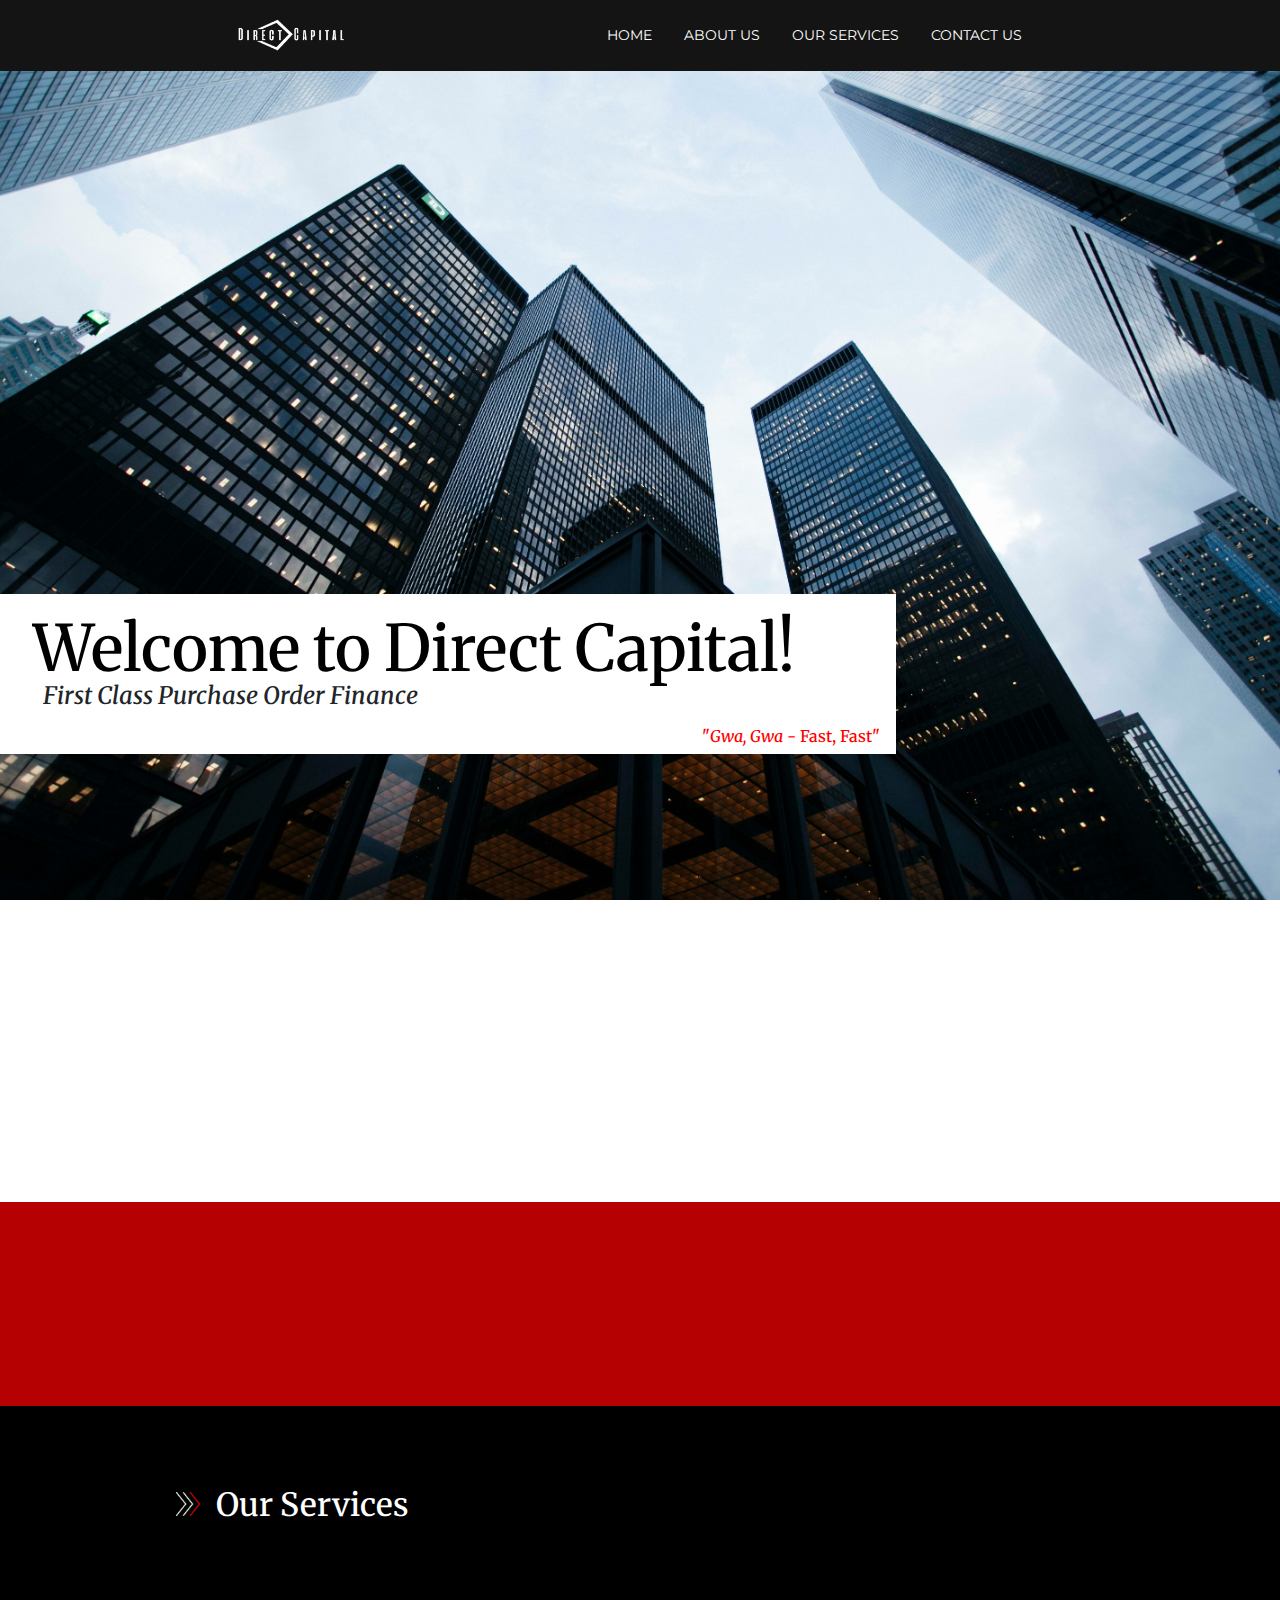
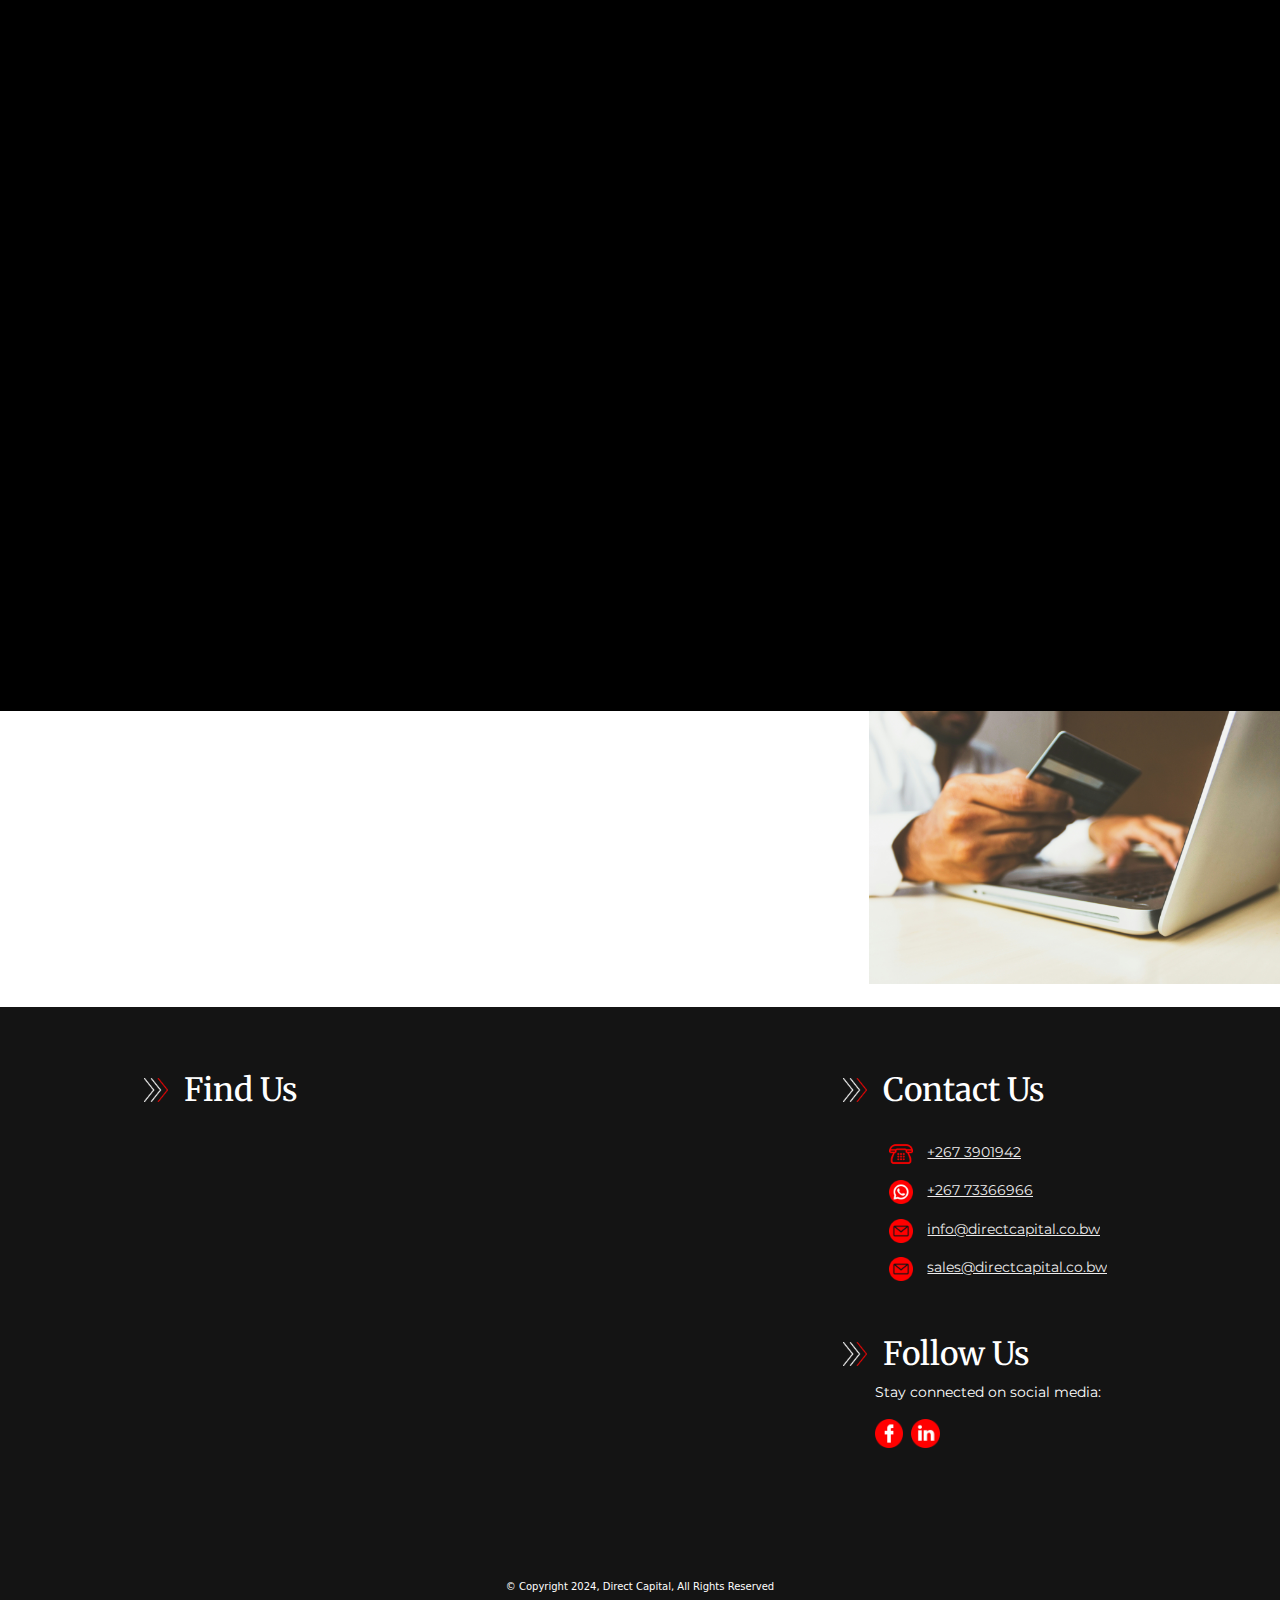
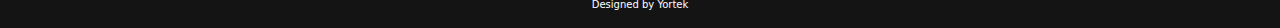
==== index.html @ eff2c91a "Update index.html" ====
<!DOCTYPE html>
<html lang="en">

<head>
    <meta charset="UTF-8">
    <meta name="viewport" content="width=device-width, initial-scale=1.0">
    <link rel="icon" href="Images/cropped_image.png" />
    <title>Direct Capital</title>
    <link rel="stylesheet" href="directcss.css">
    <link rel="stylesheet" href="bootstrap.min.css">

    <link rel="preconnect" href="https://fonts.googleapis.com">
    <link rel="preconnect" href="https://fonts.gstatic.com" crossorigin>
    <link
        href="https://fonts.googleapis.com/css2?family=Merriweather&family=Montserrat:ital,wght@0,100..900;1,100..900&display=swap"
        rel="stylesheet">
</head>

<body>
    <div class="header">

        <header class=" fixed-top">

            <nav class="d-flex navbar navbar-expand-md justify-content-evenly">
                <div>
                    <a href="index.html"><img class="icon" src="Images/lg-2.png" alt=""></a>
                </div>
                <div class="d-flex p-2 navbar nav navbar-expand-md justify-content-center">
                    <div>
                        <li><a href="index.html">Home</a></li>
                    </div>
                    <div class="line-left">
                        <li><a href="about.html">About Us</a></li>
                    </div>
                    <div class="line-left">
                        <li><a href="services.html">Our Services</a></li>
                    </div>
                    <div class="line-left">
                        <li><a href="contact.html">Contact Us</a></li>
                    </div>
                </div>
            </nav>
        </header>
    </div>
    <div class="header-1">
        <div class="bgwhite">
            <h1>Welcome to Direct Capital!</h1>
            <h4><i>First Class Purchase Order Finance</i></h4>
            <h6 class="margin-left"> "<i>Gwa, Gwa</i> - Fast, Fast"</h6>
        </div>
    </div>
    <!-- About-->
    <div class="about header-2">
        <div class="row gap-4 reveal-fade-up">
            <div class="col-lg">
                <img src="Images/about-img.jpg" alt="">
            </div>
            <div class="col-lg center-content">
                <div class="d-flex">
                    <img class="image-smaller" src="Images/fast-forward.png" alt="right-arrow">
                    <h2>About Direct Capital</h2>
                </div>
                <p class="margin-left">Welcome to Direct Capital, Botswana's trusted financial partner since 2019.
                    Regulated by NBFIRA, we specialize in tailored financial solutions for businesses across sectors.
                    Let's propel your success together. <br> Join us today.</p>
                <button class=" margin-left button-red-1" onclick="RedirectToAbout()">Read More</button>
            </div>
        </div>
    </div>
    <!-- Engagement -->
     <div class="bg-red engagement center-content row">
         <div class="col-md-8 reveal-fade-left">
             <h2>Do You Need Working Capital, Fast?</h2>
             <p>We offer tailored corporate financing solutions to address your specific cash flow needs, ensuring smooth operations and enabling growth opportunities for your business.</p>
         </div>
         <div class="col-md-4 center-content reveal-fade-left">
            <button class="button-white" onclick="RedirectToContact()">Contact Us Now</button>
        </div>
         

     </div>
    <!-- Services-->
    <div class="services header-3">
        <div class="row gap-4">
            <div class="col-lg center-content">
                <div class="d-flex">
                    <img class="image-smaller" src="Images/fast-forward-red.png" alt="right-arrow">
                    <h2>Our Services</h2>
                </div>
                <div class="col-12 pt-3 pb-3 ">
                    <div class="row gap-4 p-3 of-hidden">
                        <div class="col-lg block-3 bg-red reveal-fade-up" onclick="RedirectToServices('LPO')">
                            <img class="image-small" src="Images/purchase.png" alt="contract with money">
                            <h4>Local Purchase Orders</h4>
                            <br>
                            <p>Trust in our expertise and reliability to provide you with the necessary documentation
                                for smooth transactions with local suppliers.</p>

                        </div>
                        <div class="col-lg block-3 reveal-fade-up-2" onclick="RedirectToServices('GPO')">
                            <img class="image-small" src="Images/government.png" alt="contract with money">
                            <h4>Government Purchase Orders</h4>
                            <br>
                            <p>You can trust our experienced team to handle the complexities of government purchasing
                                processes, ensuring seamless transactions and full regulatory compliance.</p>
                        </div>
                        <div class="col-lg block-3 reveal-fade-up-3" onclick="RedirectToServices('CF')">
                            <img class="image-small" src="Images/contract.png" alt="hand-shake-illustration">
                            <h4>Contract Financing</h4>
                            <br>
                            <p>Whether you're dealing with short-term projects or long-term agreements, our flexible
                                financing options provide you with the necessary liquidity to meet your financial
                                commitments promptly.</p>
                        </div>
                    </div>
                    <div class="row gap-4 p-2 of-hidden">
                        <div class="col-lg block-3 reveal-fade-up-2" onclick="RedirectToServices('ID')">
                            <img class="image-small" src="Images/invoice.png" alt="bill with a percentage sign on it">
                            <h4>Invoice Discounting</h4>
                            <br>
                            <p>Our transparent and competitive discount rates ensure that you receive the maximum value
                                for your invoices, empowering you to meet immediate financial needs and pursue growth
                                opportunities with confidence. </p>
                        </div>
                        <div class="col-lg block-3 reveal-fade-up-3" onclick="RedirectToServices('PBF')">
                            <img class="image-small" src="Images/property.png" alt="property and-illustration">
                            <h4>Property Bridging Finance</h4>
                            <br>
                            <p>Whether you're buying, selling, or refinancing property, our flexible bridging finance
                                options provide you with the necessary funds to bridge the gap between transactions.</p>
                        </div>
                    </div>
                </div>
            </div>
        </div>
    </div>
    <div class="row know">
        <div class="col-lg-8 center-content ">
            <div class="padd reveal-fade-left">
                <div class="d-flex ">
                    <img class="image-smaller" src="Images/fast-forward.png" alt="right-arrow">
                    <h2> Know your Needs</h2>
                </div>
                <p class="margin-left"> Whether you're a startup or an
                    established enterprise, you can discover how our financing solutions
                    can support your success.</p>
                <p class="margin-left"> Download the document linked
                    below to understand the eligibility criteria for our services.</p>

                    <a href="Direct-Capital-Requirements.jpg" target="_blank" download="Direct-Capital-Requirements.jpg">
                        <button class="margin-left button-red-1">Download</button>
                    </a>
            </div>
        </div>
        <div class="col-lg-4 know">
            <img src="Images/needs.jpg" alt="">
        </div>
    </div>
    </div>
    <div class="footer">
        <footer class="padd-1">
            <div id="contact" class="">
                <div class=" row">
                    <div class="col-md-8">
                        <div class="d-flex">
                            <img class="image-smaller" src="Images/fast-forward-red.png" alt="right-arrow">
                            <h2>Find Us</h2>
                        </div>
                        <iframe
                            src="https://www.google.com/maps/embed?pb=!1m18!1m12!1m3!1d1813.0595860514206!2d25.91819724564715!3d-24.654028583273288!2m3!1f0!2f0!3f0!3m2!1i1024!2i768!4f13.1!3m3!1m2!1s0x1ebb5ba11d16451b%3A0xad20371532a7c74d!2sPlot%20205%20Independence%20Ave%2C%20Gaborone!5e0!3m2!1sen!2sbw!4v1714737823194!5m2!1sen!2sbw"
                            width="750" height="350" style="border:0; padding-top:1.5rem;" allowfullscreen=""
                            loading="lazy" referrerpolicy="no-referrer-when-downgrade"></iframe>
                            <br>
                            <br>
                    </div>

                    <div class="col-md-4">
                        <div class="d-flex">
                            <img class="image-smaller" src="Images/fast-forward-red.png" alt="right-arrow">
                            <h2>Contact Us</h2>
                        </div>
                        <ul class="margin-left">
                            <li class="d-flex"><img class="image-smaller" src="Images/tele.png" alt="telephone icon"> <a
                                    href="tel:+2673901942"> +267 3901942</a></li>
                            <li class="d-flex"><img class="image-smaller" src="Images/app.png" alt="whatsapp icon"><a
                                    href="tel:+26773366966"> +267 73366966</a></li>
                            <li class="d-flex"><img class="image-smaller" src="Images/email.png" alt="email icon"><a
                                    href="mailto:info@directcapital.co.bw "> info@directcapital.co.bw </a></li>
                            <li class="d-flex"><img class="image-smaller" src="Images/email.png" alt="email icon"><a
                                    href="mailto:sales@directcapital.co.bw">sales@directcapital.co.bw</a></li>
                        </ul>
                        <br>
                        <div class="d-flex">
                            <img class="image-smaller" src="Images/fast-forward-red.png" alt="right-arrow">
                            <h2>Follow Us</h2>
                        </div>
                        <div class="margin-left">
                            <p> Stay connected on social media:</p>
                            <div class="d-flex">
                                <a href="https://web.facebook.com/profile.php?id=100063589358012" target="_blank"><img
                                        class="image-smaller-x" src="Images/facebook.png" alt="facebook logo"></a>
                                <a href="https://www.linkedin.com/company/directcapital/" target="_blank"><img
                                        class="image-smaller-x" src="Images/linkedin.png" alt="linked in logo"></a>
                            </div>
                        </div>
                    </div>
                </div>
            </div>
        </footer>
    </div>
    <footer class="footer-1"> &copy; Copyright 2024, Direct Capital, All Rights Reserved <div> Designed by <a
                class="yortek" href="www.yortek.co.bw" target="_blank">Yortek</a></div>
    </footer>
    <!-- Scroll Up Button -->
    <button id="scroll-to-top-btn">
        <img width="20" height="20" class="lazyloading-hidden lazyloaded" data-src="Images/right-arrow.png"
            alt="Back to top" src="Images/right-arrow.png">
    </button>
</body>
<script src="https://cdn.jsdelivr.net/npm/bootstrap@5.2.3/dist/js/bootstrap.min.js"></script>
<script src="JS/jquery-3.6.4.min.js"></script>
<script src="JS/Bootstrap.min.js"></script>
<script src="JS/directjs.js"></script>
<script src="JS/Animations.js"></script>

</html>
---- directcss.css ----
/*
  1. Use a more-intuitive box-sizing model.
*/
*,
*::before,
*::after {
    box-sizing: border-box;
}

/*
    2. Remove default margin
  */
* {
    margin: 0;
}

/*
    Typographic tweaks!
    3. Add accessible line-height
    4. Improve text rendering
  */
body {
    line-height: 1.5;
    -webkit-font-smoothing: antialiased;
}

/*
    5. Improve media defaults
  */
img,
picture,
video,
canvas,
svg {
    display: block;
    max-width: 100%;
}

/*
    6. Remove built-in form typography styles
  */
input,
button,
textarea,
select {
    font: inherit;
}

/*
    7. Avoid text overflows
  */
p,
h1,
h2,
h3,
h4,
h5,
h6 {
    overflow-wrap: break-word;
    overflow: hidden;
}

/*
    8. Create a root stacking context
  */
#root,
#__next {
    isolation: isolate;
}

:root {
    --black: #000;
    --black1: #141414;
    --red: red;
    --red1: rgb(219, 4, 4);
    --red2: rgb(181, 1, 1);
    --orange: orange;
    --white: white;
    --gray: rgb(238, 236, 236);

}


h1,
h2,
h3,
h4,
h5,
h6 {
    font-family: "Merriweather", serif;
    font-weight: 400;
    font-style: normal;
}

p,
li {
    font-family: "Montserrat", sans-serif;
    font-optical-sizing: auto;
    font-weight: 400;
    font-style: normal;
    font-size: .9em !important;
}

#snackbar {
    visibility: hidden;
    /* Hidden by default. Visible on click */
    min-width: 250px;
    /* Set a default minimum width */
    margin-left: -125px;
    /* Divide value of min-width by 2 */
    background-color: green;
    /* Black background color */
    color: #fff;
    /* White text color */
    text-align: center;
    /* Centered text */
    border-radius: 2px;
    /* Rounded borders */
    padding: 16px;
    /* Padding */
    position: fixed;
    /* Sit on top of the screen */
    z-index: 1;
    /* Add a z-index if needed */
    right: 1%;
    /* Center the snackbar */
    top: 3.8rem;
    /* 30px from the bottom */
}

/* Show the snackbar when clicking on a button (class added with JavaScript) */
#snackbar.show {
    visibility: visible;
    /* Show the snackbar */
    /* Add animation: Take 0.5 seconds to fade in and out the snackbar.
                However, delay the fade out process for 2.5 seconds */
    -webkit-animation: fadein 0.5s, fadeout 0.5s 4.5s;
    animation: fadein 0.5s, fadeout 0.5s 4.5s;
}

#Negative-snackbar {
    visibility: hidden;
    /* Hidden by default. Visible on click */
    min-width: 250px;
    /* Set a default minimum width */
    margin-left: -125px;
    /* Divide value of min-width by 2 */
    background-color: green;
    /* Black background color */
    color: #fff;
    /* White text color */
    text-align: center;
    /* Centered text */
    border-radius: 2px;
    /* Rounded borders */
    padding: 16px;
    /* Padding */
    position: fixed;
    /* Sit on top of the screen */
    z-index: 1;
    /* Add a z-index if needed */
    right: 1%;
    /* Center the snackbar */
    top: 3.8rem;
    /* 30px from the bottom */
}

/* Show the snackbar when clicking on a button (class added with JavaScript) */
#Negative-snackbar.show {
    visibility: visible;
    /* Show the snackbar */
    /* Add animation: Take 0.5 seconds to fade in and out the snackbar.
                However, delay the fade out process for 2.5 seconds */
    -webkit-animation: fadein 0.5s, fadeout 0.5s 4.5s;
    animation: fadein 0.5s, fadeout 0.5s 4.5s;
}

/* Animations to fade the snackbar in and out */
@-webkit-keyframes fadein {
    from {
        top: 0;
        opacity: 0;
    }

    to {
        top: 30px;
        opacity: 1;
    }
}

@keyframes fadein {
    from {
        top: 0;
        opacity: 0;
    }

    to {
        top: 1%;
        opacity: 1;
    }
}

@-webkit-keyframes fadeout {
    from {
        top: 1%;
        opacity: 1;
    }

    to {
        top: 0;
        opacity: 0;
    }
}

@keyframes fadeout {
    from {
        top: 1%;
        opacity: 1;
    }

    to {
        top: 0;
        opacity: 0;
    }
}


#scroll-to-top-btn {
    display: none;
    /* Hide button by default */
    position: fixed;
    bottom: 20px;
    right: 20px;
    z-index: 99;
    border: none;
    outline: none;
    background-color: var(--red1);
    color: white;
    cursor: pointer;
    padding: 0.5rem;
    border-radius: 0.5rem;
}

#scroll-to-top-btn:hover {
    background-color: var(--red2);
}

/*Animations*/
@media (min-width:1000px) {

    .reveal-fade-up-3,
    .reveal-fade-up-2 {
        transition: 1.2s all ease;
    }
}

.reveal-fade-up {
    position: relative;
    transform: translateY(150px);
    opacity: 0;
    transition: 1.5s all ease;


}

.reveal-fade-up.active {
    transform: translateY(0);
    opacity: 1;
    overflow-y: hidden;
}

.reveal-fade-up-2 {
    position: relative;
    transform: translateY(150px);
    opacity: 0;
    transition: 2s all ease;

}

.reveal-fade-up-2.active {
    transform: translateY(0);
    opacity: 1;
}

.reveal-fade-up-3 {
    position: relative;
    transform: translateY(150px);
    opacity: 0;
    transition: 2.5s all ease;
}

.reveal-fade-up-3.active {
    transform: translateY(0);
    opacity: 1;
}

.reveal-fade-left {
    /* position: relative;
    transform: translateX(150px);
    opacity: 0;
    transition: 1.5s all ease; */
    position: relative;
    transform: translateX(-150px);
    opacity: 0;
    transition: 1.5s all ease;

}

.reveal-fade-left.active {
    /* transform: translateX(0);
    opacity: 1; */
    transform: translateX(0);
    opacity: 1;
}

.reveal-fade-right {
    position: relative;
    transform: translateX(-150px);
    opacity: 0;
    transition: 1.5s all ease;

}

.reveal-fade-right.active {
    transform: translateX(0);
    opacity: 1;
}

* {
    overflow-x: hidden;
    scroll-behavior: smooth;
}

.title {
    background-image: url(Images/title.png);
    background-position: right;
    background-repeat: no-repeat;
    background-size: cover;
    margin-top: 2rem;
    height: 8rem;
}

.title h2 {
    margin-top: 4.5rem;
    margin-left: 5rem;
    color: var(--white);
    font-size: 2.5rem;
}

/* Navbar */
.icon {
    height: 2em;
}

nav {
    position: fixed;
    background-color: var(--black1);
    color: var(--gray);
}

.header li {
    border-top: 1px solid transparent;
    padding: 0.5rem 1rem 0.5rem 1rem;
    text-transform: uppercase;

}

header li a {
    color: var(--white);
    text-decoration: none;
}

header li a:visited {
    color: var(--white);
}

.header li a:hover {
    cursor: pointer;
    color: var(--red);
}
.bgwhite{
    background-color: var(--white);
}

.header-1 {
    width: auto;
    height: 100vh;
    background-image: url(Images/back-1.jpg);
    background-position: center;
    background-repeat: no-repeat;
    background-size: cover;
    display: grid;
    align-items: center;
}

.header-1 div {
    width: 70%;
    margin-left: 0rem;
    margin-top: 28rem;
    padding: 1em 0em 0em 0em
}

.header-1 div h1 {
    font-size: 4em;
    color: var(--black);
    margin-left: 0.5em;;

}

.header-1 div h4 {
    color: inherit;
    margin-left: 1.8em;
    margin-top: -.5em
}

.header-1 div h6 {
    color: var(--red);
    margin-top: .5em;
    float:right;
    margin-right: 1em;
}

.button-red {
    color: var(--white);
    background-color: var(--red);
    border: 1px solid var(--red1);
    width: 11rem;
    padding:0.5em;
    border-radius: .3rem;
    margin: 1rem;
}

.button-white {
    color: var(--black);
    background-color: var(--white);
    border: 1px solid var(--red1);
    width: 10rem;
    padding:0.5em;
    border-radius: .3rem;
    margin: auto;
}

.button-white:hover {
    color: var(--red);
    background-color: var(--white);
    border: 1px solid var(--red1);
    width: 10rem;
    border-radius: .3rem;
    margin: auto;
}

.button-white-1 {
    color: var(--white);
    background-color: var(--red);
    border: 1px solid var(--red1);
    width: 10rem;
    padding:0.5em;
    border-radius: .3rem;
    margin: auto;
}

.button-white-1:hover {
    color: var(--black);
    background-color: var(--red);
    border: 1px solid var(--red1);
    width: 10rem;
    border-radius: .3rem;
    margin: auto;
}

.button-red:hover {
    color: #fff;
    background-color: var(--red2);
    border-color: var(--red1);
    cursor: pointer;
}

.header-2 {
    padding: 3rem 8rem;
    text-align: center;
    background-color: var(--white);
    overflow-y: hidden !important;
}
.engagement{
    padding: 3rem 8rem;
}
.space {
    padding-bottom: 1rem;
}

.block-2 {
    /* border: 0.5px solid var(--black); */
    box-shadow: 2px 2px 5px var(--red);
    border-radius: 50%;
    padding: 2rem 1.5rem;
    background-color: var(--white);
}

.block-2 p {
    width: 90%;
    margin: auto;
    font-size: 1rem;
}

.block-2 h4 {
    font-size: 1.2rem;
}

.image-small {
    height: 4rem;
    width: auto;
    margin: auto auto 1rem;
}

.padd {
    padding: 3rem 8rem;
}

.padd-1 {
    padding: 2rem 4rem;
}

.padd-2 {
    padding: 1.5rem 4rem;

}

/* .line-left {
    border-left: 1px solid var(--gray);

} */

.no-line {
    border: none;
}

/* About Us Section*/
.about {
    display: grid;
    text-align: left;
}

.image-smaller {
    height: 1.5rem;
    margin: auto 1em 1em 1em;
}

.image-smallest {
    height: 1rem;
    margin: auto;
}

.image-smaller-x {
    height: 1.8rem;
    margin: auto;
    margin-right: 0.5rem
}


.margin-left {
    margin-left: 3rem;
}

.center-content {
    display: grid;
    align-content: center;
}

.button-red-1 {
    color: #fff;
    background-color: var(--red);
    border: 1px solid var(--red1);
    width: 8rem;
    border-radius: .3rem;
    margin-top: 0.5rem;
}

.button-red-1:hover {
    color: #fff;
    background-color: var(--red2);
    border-color: var(--red1);
    cursor: pointer;
}

/*Services*/
.red {
    background-color: var(--red2) !important;
    color: var(--white) !important;
}

.black {
    background-color: var(--black1) !important;
    color: var(--white) !important;
}

.services {
    padding: 2rem 10rem;
    display: grid;
    text-align: left;
}

.header-3 {
    padding: 5rem 10rem;
    text-align: center;
    background-color: var(--black);
    color: var(--white);
}

.block-3 {
    border-radius: 0.2rem;
    padding: 2rem 1.5rem;
    color: var(--black);
    background-color: var(--white);
    border: 1px solid transparent;

}

.block-3:hover h4 {
    color: var(--red);

}

.block-3:hover {
    cursor: pointer;
}

.of-hidden {
    overflow-y: hidden !important;
}

.bg-red {
    background-color: var(--red2);
    color: var(--white);
    border: 1px solid transparent;
}

.bg-red:hover h4 {
    color: var(--black);
}

.bg-white {
    background-color: var(--white);
    color: var(--black);
    border: 1px solid transparent;
}
.block-3 p {
    width: 90%;
    margin: auto;
    font-size: 1rem;
}

.block-3 h4 {
    font-size: 1.2rem;
}

.footer {
    background-color: var(--black1);
    color: var(--white);
    padding: 2rem 4rem 2rem;

}

.footer-1 {
    background-color: var(--black1);
    color: var(--white);
    padding: 1rem;
    text-align: center;
    font-size: x-small;

}

/* .footer h2 {
    padding-bottom: 0.2rem;
} */

.footer ul {
    padding: 0;
    padding-top: 1.5rem;
}

.footer a {
    color: var(--gray);
}

.footer a:hover {
    color: var(--white);
}

.footer a:visited {
    color: var(--white);
}

.footer-1 div {
    margin-top: 0.2rem;
}

.yortek {
    color: var(--white);
    text-decoration: none;
}

.yortek:hover {
    color: var(--red1);
    cursor: pointer;
}

/* About Page */

/* About Us Section*/
.abt {
    display: grid;
    text-align: left;
}

.abt-header-2 {
    padding: 3rem 8rem 3rem;
}

.padd-top {
    padding-top: 7rem;
}

.unique-box {
    background-color: var(--red2);
    gap: 2rem;
    padding: 3rem 15rem 4rem;
}

.unique {
    background-color: var(--red2);
    gap: 2rem;
    padding: 3rem 15rem 4rem;
}

.unique h2 {
    color: var(--white)
}

.unq-box {
    border: 1px solid transparent;
    background-color: var(--white);
    border-radius: .2rem;
    max-width: 60% !important;
    text-align: center;
    padding: 2rem;
    display: grid;
    align-items: center;
}

/* .unq-box:hover {
    background-color: var(--black);
    color: var(--white);
} */

.unq-box h4,
.unq-box-1 h4 {
    font-size: 1rem !important;
    margin: 0rem;
}

.unq-box-1 {
    border: 2px solid var(--black);
    background-color: var(--black);
    color: var(--white);
    border-radius: .2rem;
    max-width: 60% !important;
    text-align: center;
    padding: 2rem 3rem;
    display: grid;
    align-items: center;
}

/* .unq-box-1:hover {
    background-color: var(--white);
    color: var(--black1);
} */

.header-1-1 {
    width: auto;
    height: auto;
    background-image: url(Images/back-1.jpg);
    background-position: center;
    background-repeat: no-repeat;
    background-size: cover;
    display: grid;
    align-items: center;
    padding: 4rem;
}

.header-31 {
    padding: 5rem 7rem;
    background-color: var(--black);
    color: var(--white);
}
.header-31-2 {
    padding: 4rem 5rem;
    background-color: var(--black);
    color: var(--white);
}

.width-80 {
    width: 90%;
    margin: auto;
    align-items: center;
}

.values li {
    line-height: 2em;
}

/*Contact Page*/
.contact-header {
    padding-top: 5.5rem;
    background-image: url(Images/background-1.jpg);
    background-size: cover;
    background-position: bottom;
    background-repeat: no-repeat;
    height: 12rem
}

.contact-header h3 {
    margin-left: 2rem;
    font-size: 3rem;
    color: var(--white)
}

/* Contact Us Page*/

.form1 {
    /* background-color: var(--gray); */
    height: auto;
    padding: 4rem 8rem 2rem 8rem;
}

.form-group {
    display: inline-block;
    width: 100%;
    margin-top: .5rem;
}

.form {
    padding: 2rem 7rem;
    width: 100%;
}

input[type="date"],
input[type="time"],
input[type="text"],
input[type="email"],
input[type="number"],
textarea {
    width: 100%;
    padding: 1rem 0.5rem;
    border: #ccc;
    border-bottom: 1px solid var(--black);
    outline: var(--white) !important;
    box-sizing: border-box;
    margin-bottom: 0.2rem;
}

.form button {
    margin: auto;
    width: 8rem;
    margin-top: 2rem;
    padding: 0.2rem;
}


@media screen and (max-width: 500px) {
    /*Landing Page 500px*/
    .header-1 div h1 {
        font-size: 2em;
    }

    .header-1 div h4 {
        font-size: 1em;
    }

    .header-1 div {
        margin-left: 1rem;
    }

    .header-2 {
        padding: 2em;
    }

    .margin-left {
        margin-left: 0rem;
        ;
    }

    .image-smaller {
        margin-left: 0rem;
    }

    .h2,
    h2 {
        font-size: calc(1.325rem + -0.1vw) !important;
    }

    .button-red-1 {
        margin: auto auto;
    }

    .header-3 {
        padding: 3em 2em;
    }

    .d-flex {
        justify-content: center;
    }

    .padd {
        padding: 2em;
    }

    .padd button {
        margin: auto auto;
    }

    .footer {
        padding: 2em;

    }

    .footer .padd-1 {
        padding: 0em;
        ;
    }

    .margin-left p {
        text-align: center;
    }

    .footer iframe{
        width:272px;
    }


    /*About Page 500px*/
.abt-header-2{
    padding:2em;
}
.abt-header-2 p{
    text-align: justify;
}
.reverse{
    flex-wrap: wrap-reverse;
}
.unique{
    padding: 2em;;
}
.unq-box-1, .unq-box{
    margin: auto;
    min-width:80% !important;
}
.header-31, .header-31-2{
    padding: 2em;;
}
.header-31 div p{
    text-align: center;
}
.header-1-1{
    padding: 1em;;
}
.header-31-2 div p{
    text-align: justify;
}
img{
    margin-bottom: 1em;;
}
#scroll-to-top-btn img{
    margin-bottom: 0.2em;;
}
.col-lg br{
    display: none
}


/* Contact 500px*/
.padd-2{
    padding:.75rem 2rem
}
.padd-2 .margin-left{
    margin-left: 1.5em;
}

.form{
    padding:1em 1.5em 2em 2.8em
}
.know img{
    margin-bottom: 0em;
}
}
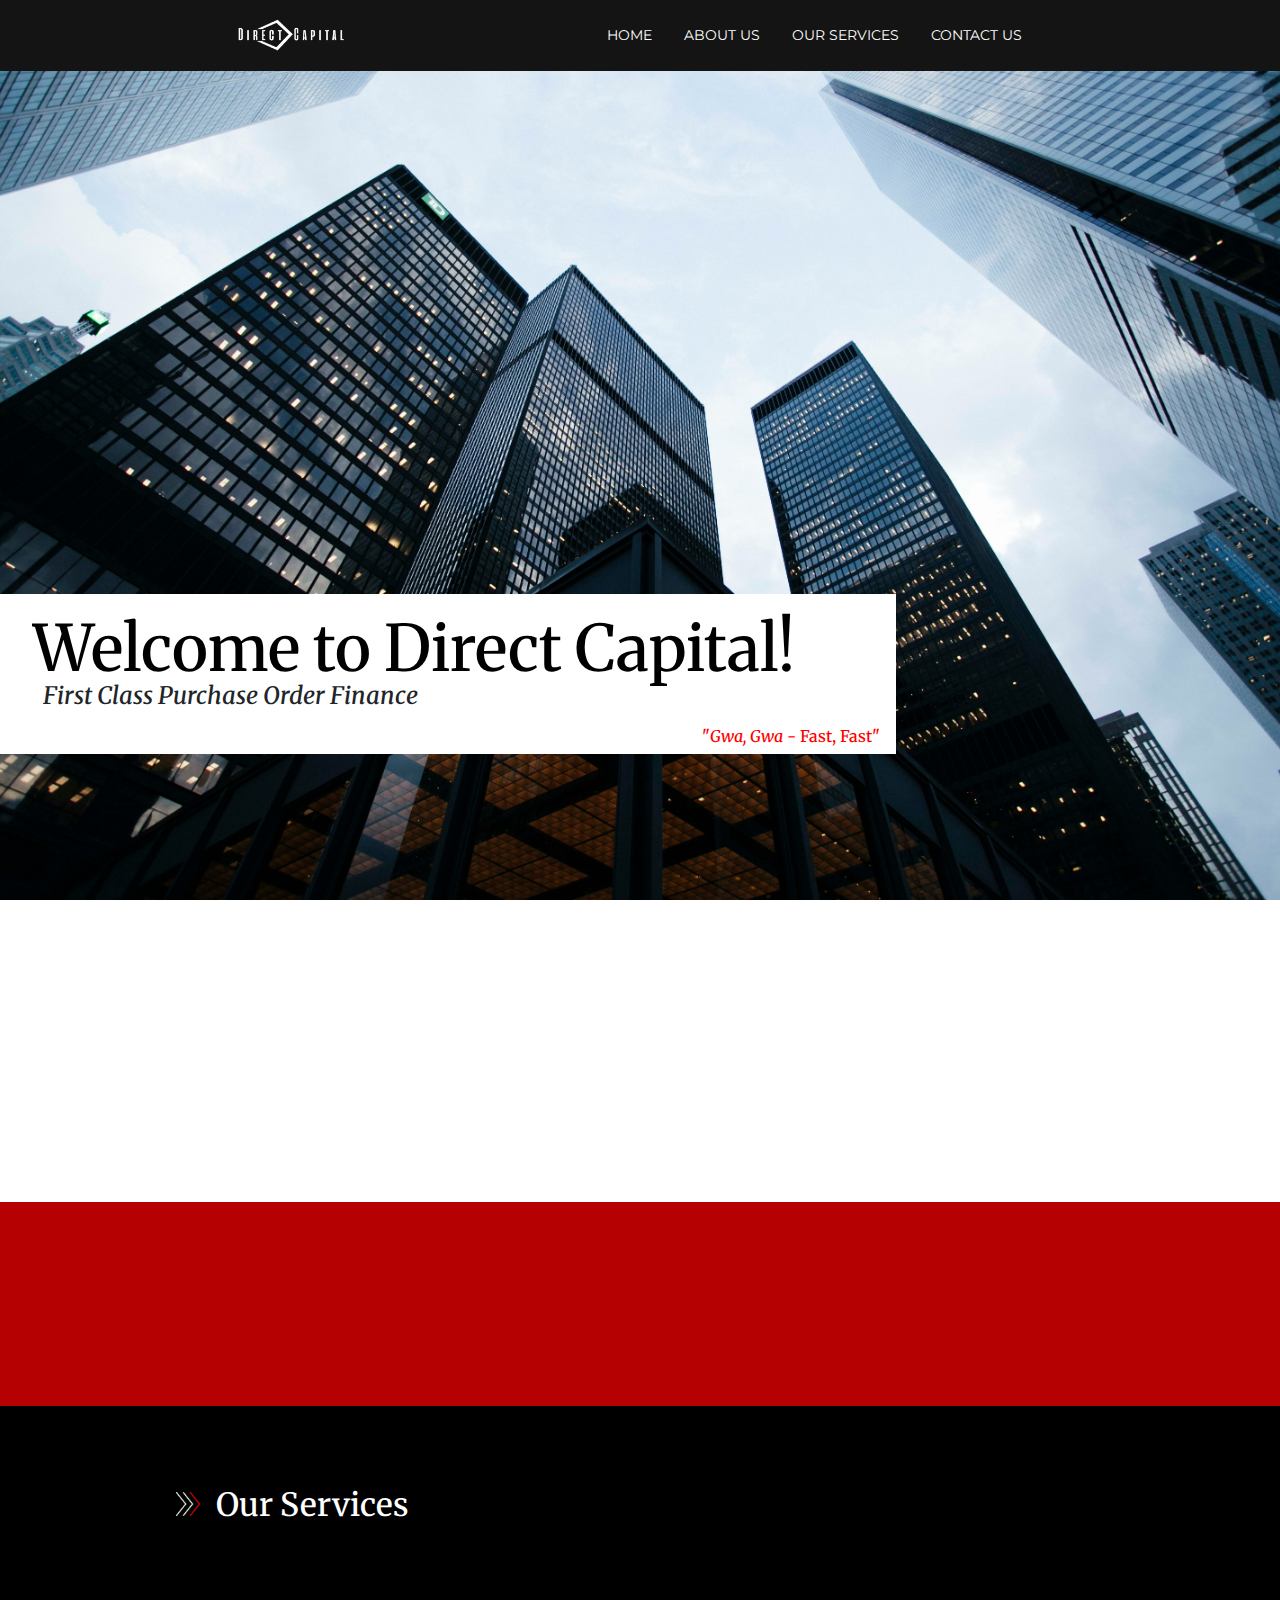
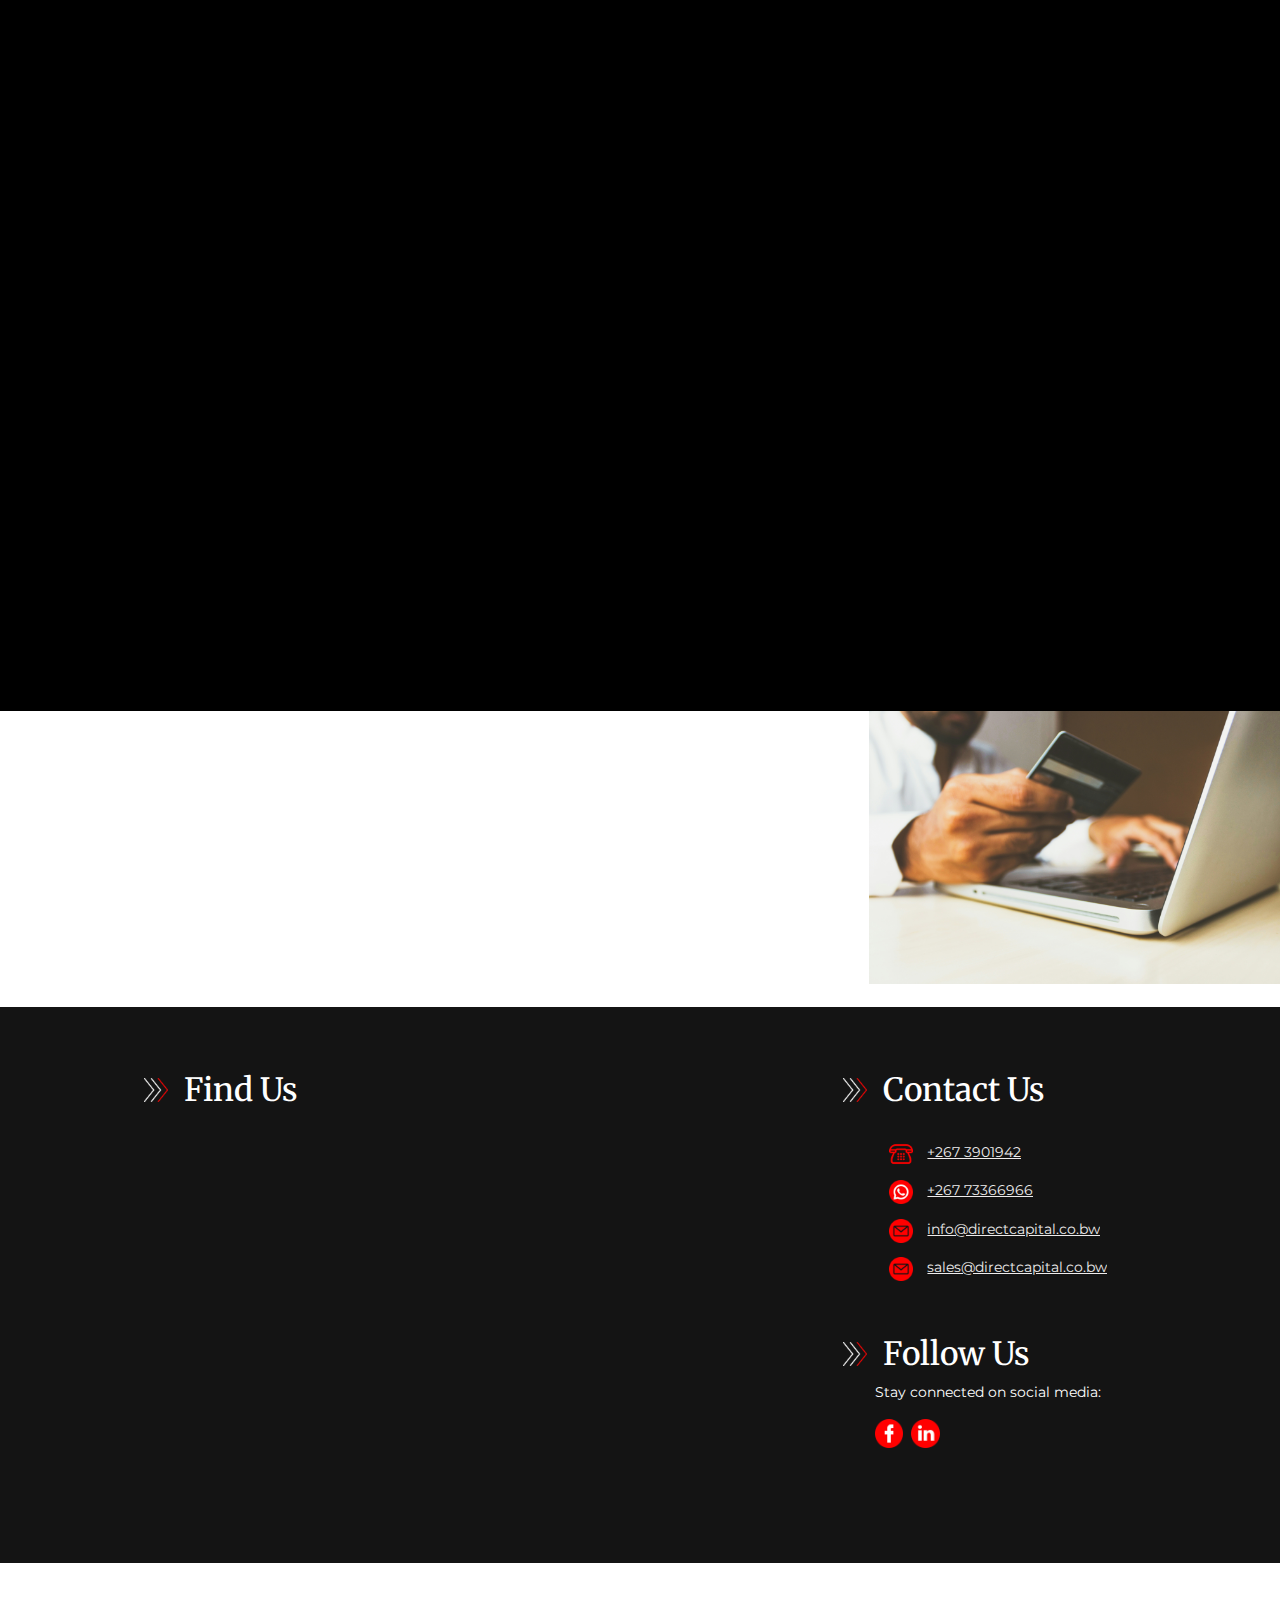
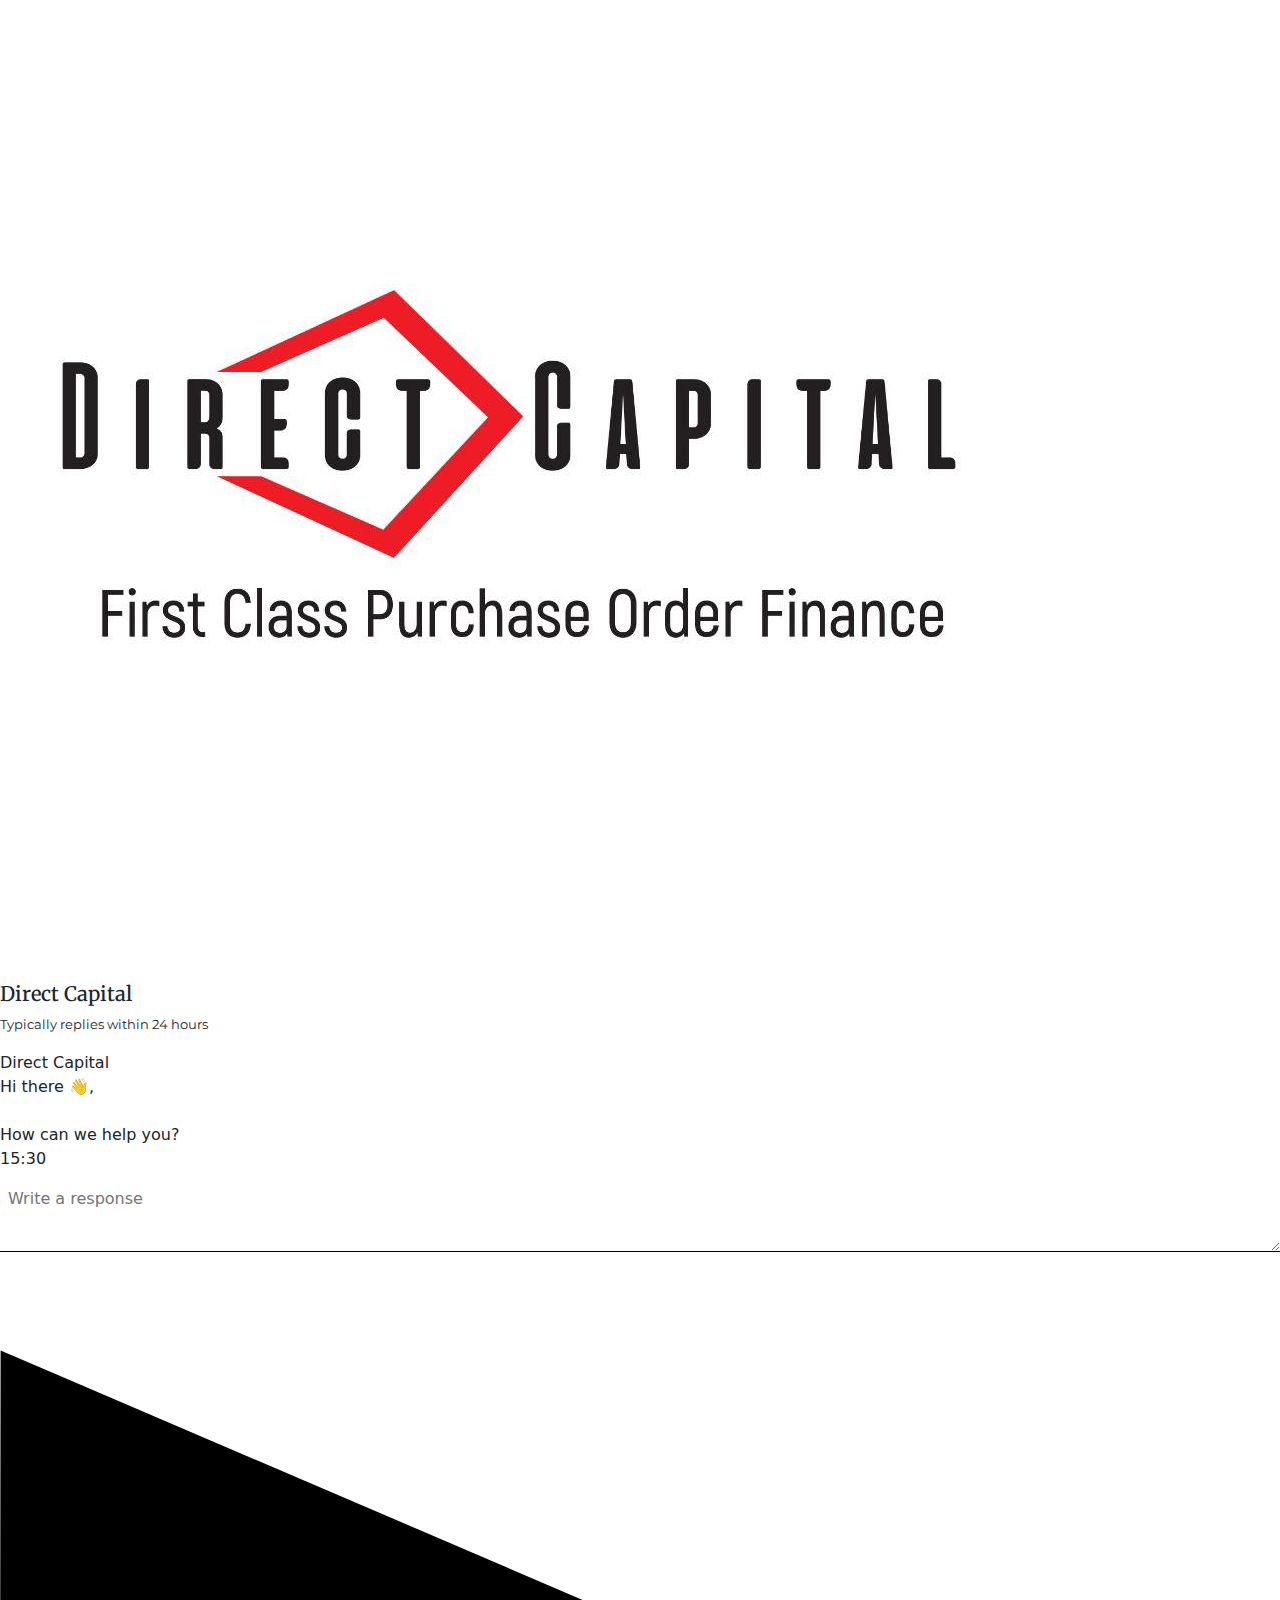
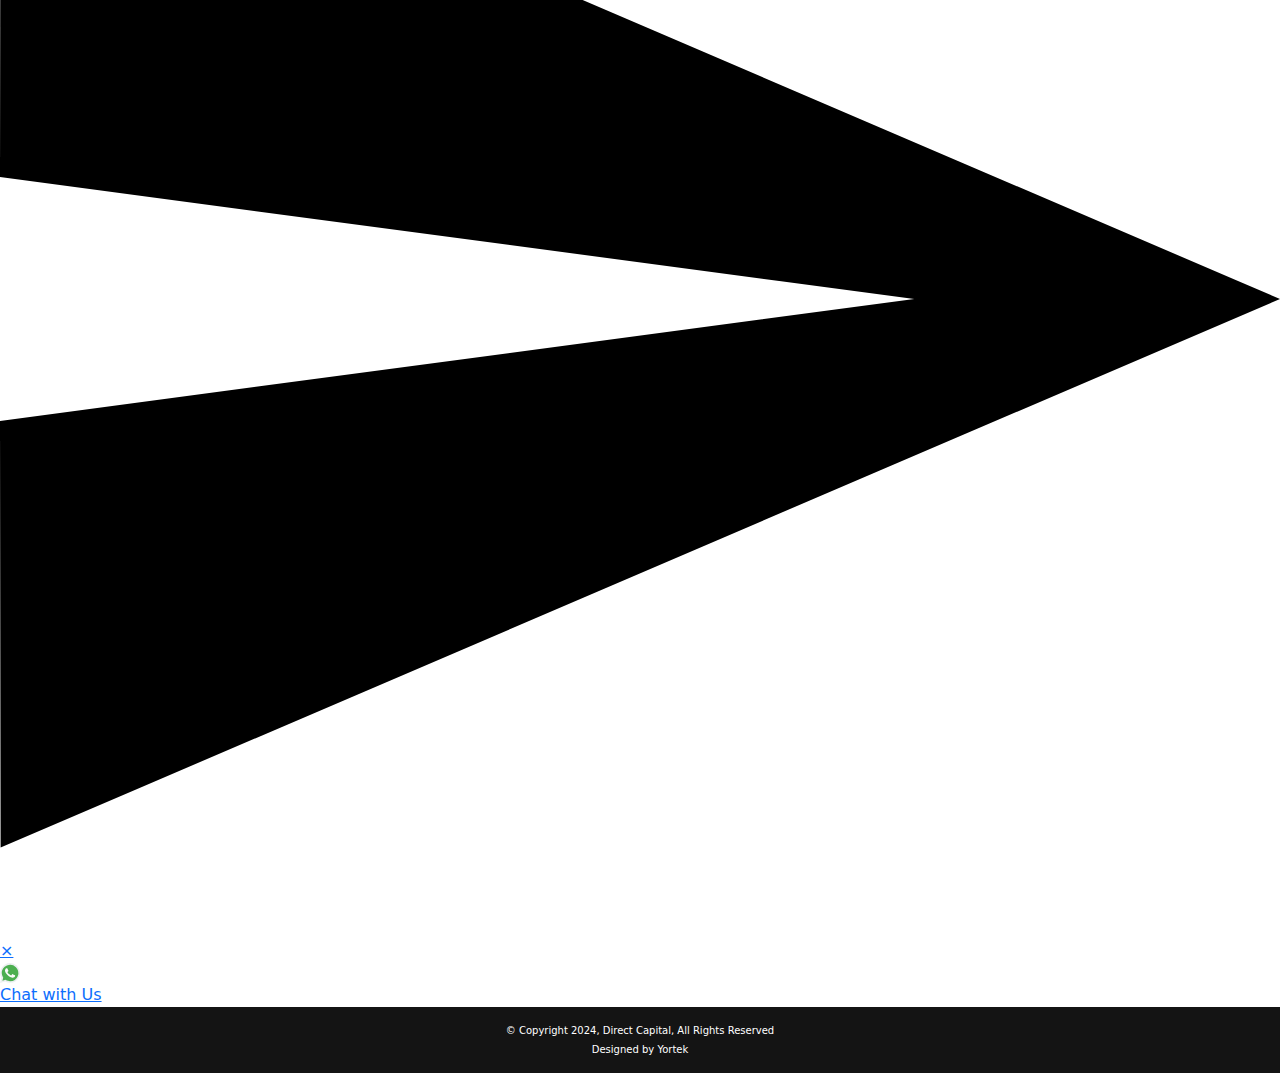
==== commit f960e423: "Update index.html" ====
--- a/index.html
+++ b/index.html
@@ -208,6 +208,64 @@
             </div>
         </footer>
     </div>
+      <!-- Whatsapp Widget -->
+      <div id='whatsapp-chat' class='hide'>
+        <div class='header-chat'>
+            <div class='head-home'>
+                <div class='info-avatar center'>
+                    <img src='Images/icon.png' />
+                    <span class="whatsapp-name"><h5>Direct Capital</h5></span>
+                </div>
+                <p><small>Typically replies within 24
+                        hours</small></p>
+            </div>
+            <div class='get-new hide'>
+                <div id='get-label'></div>
+                <div id='get-nama'></div>
+            </div>
+        </div>
+        <div class='home-chat'>
+
+        </div>
+        <div class='start-chat'>
+            <div pattern="https://elfsight.com/assets/chats/patterns/whatsapp.png"
+                class="WhatsappChat__Component-sc-1wqac52-0 whatsapp-chat-body">
+                <div class="WhatsappChat__MessageContainer-sc-1wqac52-1 dAbFpq">
+                    <div style="opacity: 0;" class="WhatsappDots__Component-pks5bf-0 eJJEeC">
+                        <div class="WhatsappDots__ComponentInner-pks5bf-1 hFENyl">
+                            <div class="WhatsappDots__Dot-pks5bf-2 WhatsappDots__DotOne-pks5bf-3 ixsrax"></div>
+                            <div class="WhatsappDots__Dot-pks5bf-2 WhatsappDots__DotTwo-pks5bf-4 dRvxoz"></div>
+                            <div class="WhatsappDots__Dot-pks5bf-2 WhatsappDots__DotThree-pks5bf-5 kXBtNt"></div>
+                        </div>
+                    </div>
+                    <div style="opacity: 1;" class="WhatsappChat__Message-sc-1wqac52-4 kAZgZq">
+                        <div class="WhatsappChat__Author-sc-1wqac52-3 bMIBDo">Direct Capital</div>
+                        <div class="WhatsappChat__Text-sc-1wqac52-2 iSpIQi" style="overflow: visible;">Hi there 👋,<br><br>How can we help you?
+                        </div>
+                        <div class="WhatsappChat__Time-sc-1wqac52-5 cqCDVm"><span id="wa-time">15:30</span></div>
+                    </div>
+                </div>
+            </div>
+
+            <div class='blanter-msg'>
+                <textarea id='chat-input' placeholder='Write a response' maxlength='120' row='1'></textarea>
+                <a href='javascript:void;' id='send-it'><svg viewBox="0 0 448 448">
+                        <path d="M.213 32L0 181.333 320 224 0 266.667.213 416 448 224z" />
+                    </svg></a>
+
+            </div>
+        </div>
+        <div id='get-number'></div><a class='close-chat' href='javascript:void'>×</a>
+    </div>
+    <a class='blantershow-chat' href='javascript:void' title='Show Chat'><svg width="20" viewBox="0 0 24 24">
+            <defs />
+            <path fill="#eceff1"
+                d="M20.5 3.4A12.1 12.1 0 0012 0 12 12 0 001.7 17.8L0 24l6.3-1.7c2.8 1.5 5 1.4 5.8 1.5a12 12 0 008.4-20.3z" />
+            <path fill="#4caf50"
+                d="M12 21.8c-3.1 0-5.2-1.6-5.4-1.6l-3.7 1 1-3.7-.3-.4A9.9 9.9 0 012.1 12a10 10 0 0117-7 9.9 9.9 0 01-7 16.9z" />
+            <path fill="#fafafa"
+                d="M17.5 14.3c-.3 0-1.8-.8-2-.9-.7-.2-.5 0-1.7 1.3-.1.2-.3.2-.6.1s-1.3-.5-2.4-1.5a9 9 0 01-1.7-2c-.3-.6.4-.6 1-1.7l-.1-.5-1-2.2c-.2-.6-.4-.5-.6-.5-.6 0-1 0-1.4.3-1.6 1.8-1.2 3.6.2 5.6 2.7 3.5 4.2 4.2 6.8 5 .7.3 1.4.3 1.9.2.6 0 1.7-.7 2-1.4.3-.7.3-1.3.2-1.4-.1-.2-.3-.3-.6-.4z" />
+        </svg> Chat with Us</a>
     <footer class="footer-1"> &copy; Copyright 2024, Direct Capital, All Rights Reserved <div> Designed by <a
                 class="yortek" href="www.yortek.co.bw" target="_blank">Yortek</a></div>
     </footer>
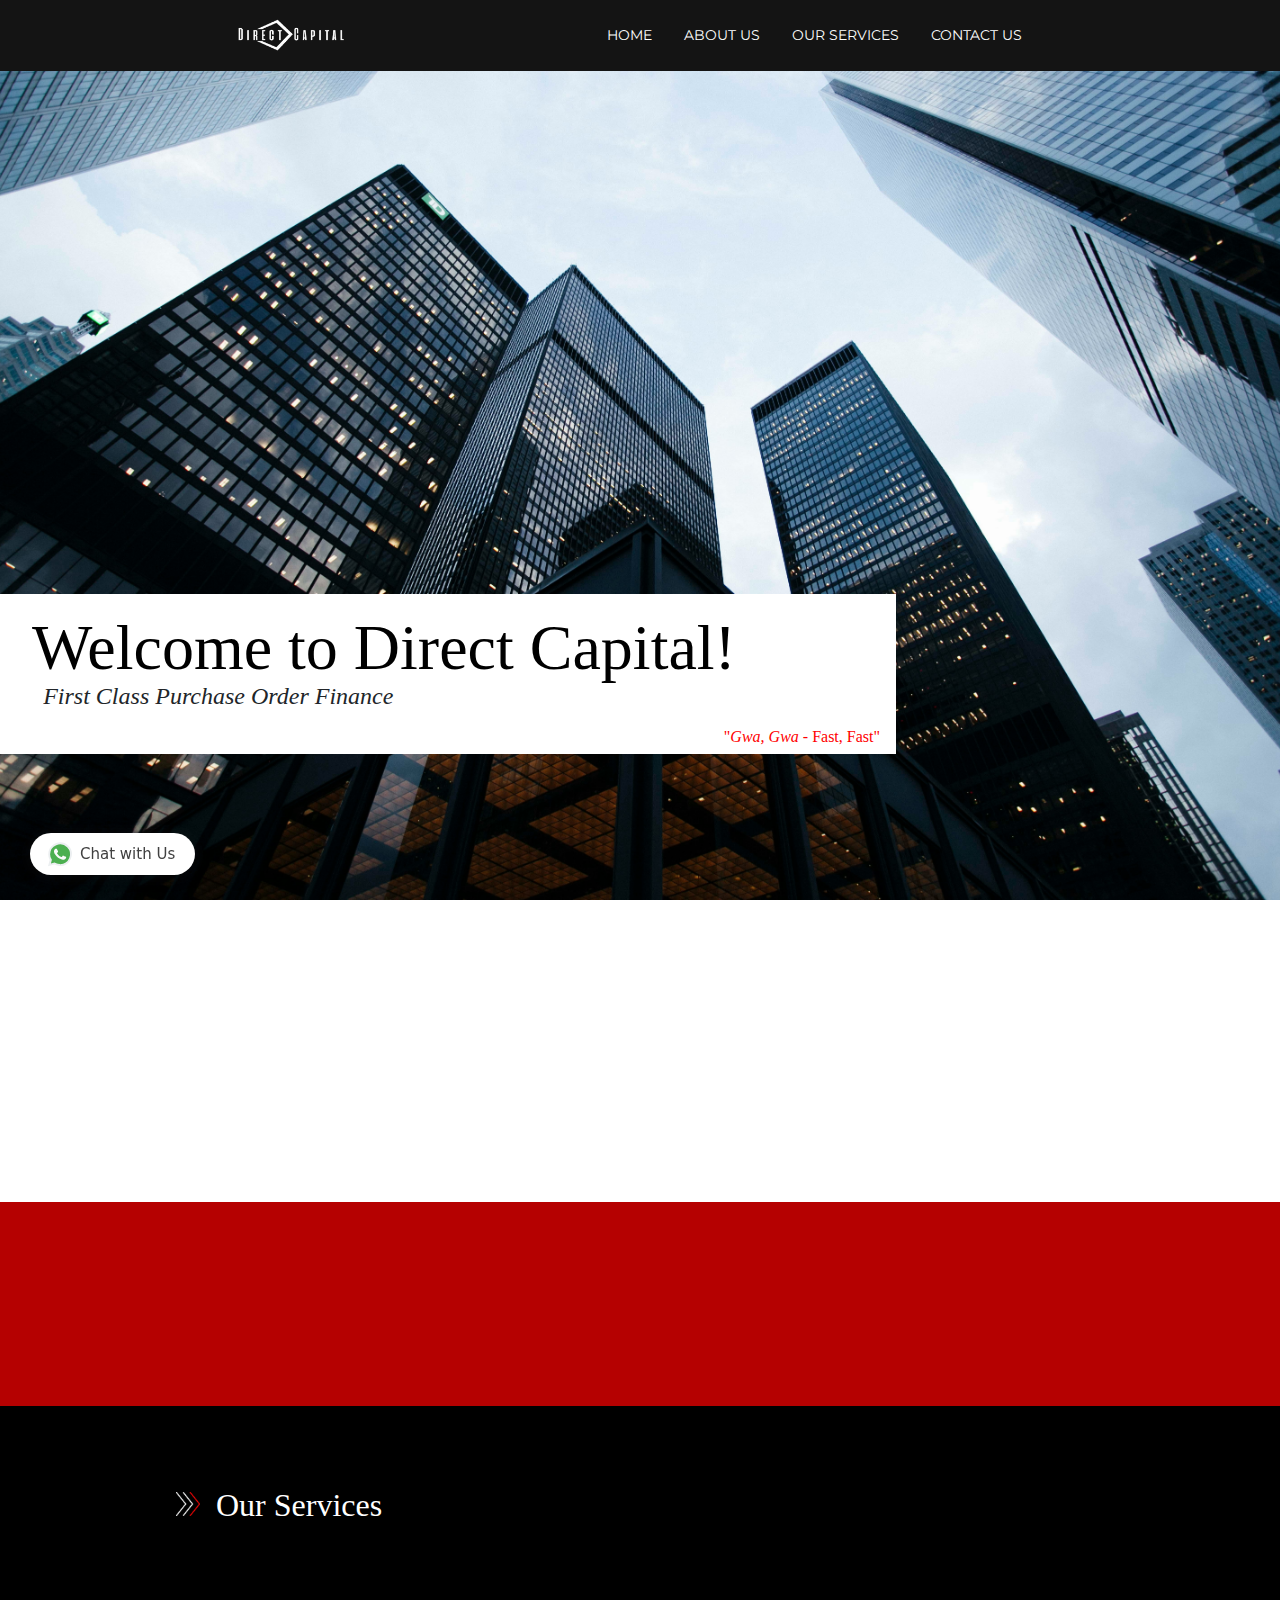
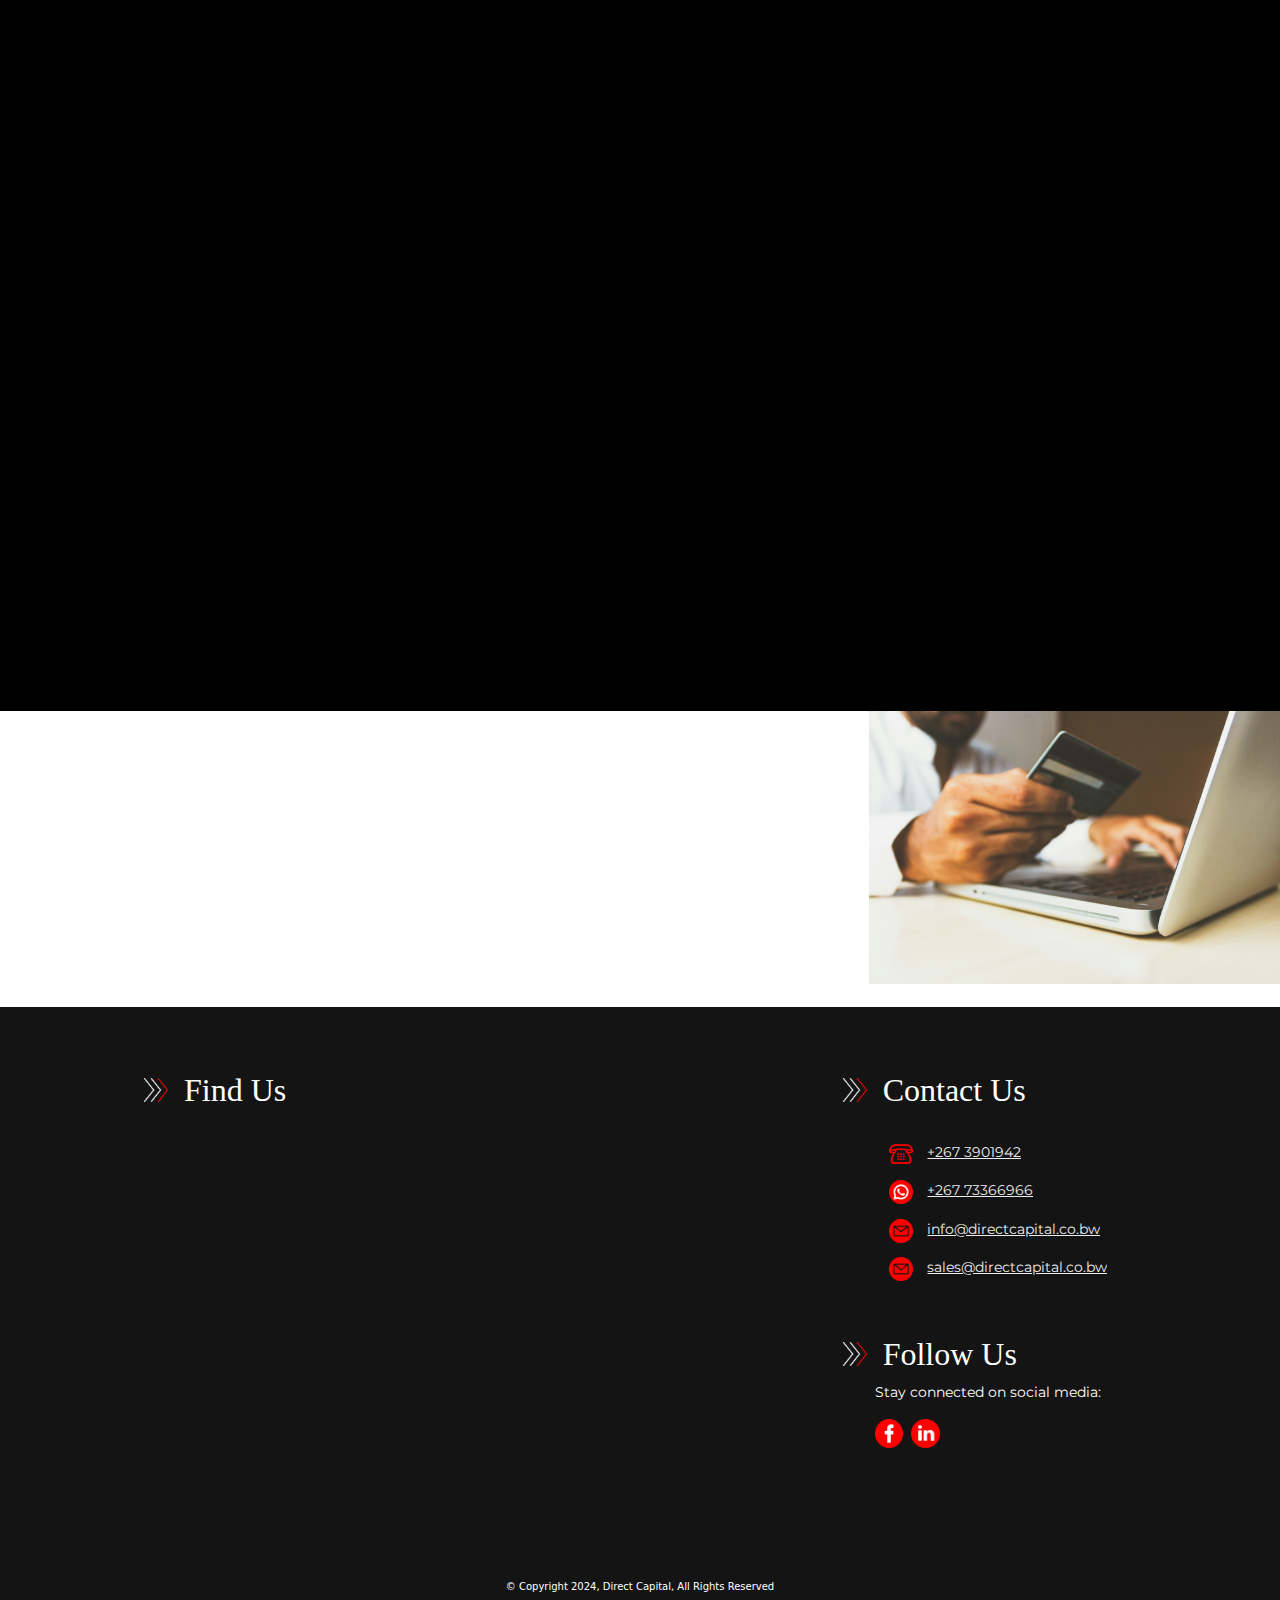
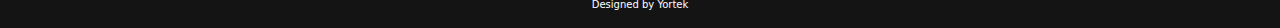
==== commit edcde38d: "Update index.html" ====
--- a/index.html
+++ b/index.html
@@ -11,9 +11,7 @@
 
     <link rel="preconnect" href="https://fonts.googleapis.com">
     <link rel="preconnect" href="https://fonts.gstatic.com" crossorigin>
-    <link
-        href="https://fonts.googleapis.com/css2?family=Merriweather&family=Montserrat:ital,wght@0,100..900;1,100..900&display=swap"
-        rel="stylesheet">
+    <link href="https://fonts.googleapis.com/css2?family=Montserrat:ital@0;1&family=Oswald&display=swap" rel="stylesheet">
 </head>
 
 <body>
--- a/directcss.css
+++ b/directcss.css
@@ -259,7 +259,7 @@
     transform: translateY(150px);
     opacity: 0;
     transition: 1.5s all ease;
-
+overflow: hidden;
 
 }
 
@@ -791,6 +791,7 @@
     padding: 5rem 7rem;
     background-color: var(--black);
     color: var(--white);
+    overflow: hidden;
 }
 .header-31-2 {
     padding: 4rem 5rem;
@@ -992,3 +993,447 @@
     margin-bottom: 0em;
 }
 }
+
+
+/*Whatsapp Button CSS*/
+  body {
+      font-family: "Lato", sans-serif;
+
+  }
+
+  #send-it a:link,
+  .blantershow-chat a:link,
+  .close-chat a:link,
+  #send-it a:visited,
+  .blantershow-chat a:visited,
+  .close-chat a:visited,
+  .blantershow-chat a {
+      color: #444;
+      text-decoration: none;
+      transition: all 0.4s ease-in-out;
+  }
+
+  /* h1 {
+      font-size: 20px;
+      text-align: center;
+      display: block;
+      background: linear-gradient(to right top, #6f96f3, #164ed2);
+      padding: 20px;
+      color: #fff;
+      border-radius: 50px;
+  } */
+
+  /* CSS Multiple Whatsapp Chat */
+  .whatsapp-name {
+      font-size: 16px;
+      font-weight: 600;
+      padding-bottom: 0;
+      margin-bottom: 0;
+      line-height: 0.5;
+      align-content: center;
+  }
+
+  #whatsapp-chat {
+      box-sizing: border-box !important;
+      outline: none !important;
+      position: fixed;
+      width: 350px;
+      border-radius: 10px;
+      box-shadow: 0 1px 15px rgba(32, 33, 36, 0.28);
+      bottom: 90px;
+      left: 30px;
+      overflow: hidden;
+      z-index: 99;
+      animation-name: showchat;
+      animation-duration: 1s;
+      transform: scale(1);
+  }
+
+  a.blantershow-chat {
+      /*   background: #009688; */
+      background: #fff;
+      color: #404040;
+      position: fixed;
+      display: flex;
+      font-weight: 400;
+      justify-content: space-between;
+      z-index: 98;
+      bottom: 25px;
+      left: 30px;
+      font-size: 15px;
+      padding: 10px 20px;
+      border-radius: 30px;
+      box-shadow: 0 1px 15px rgba(32, 33, 36, 0.28);
+      text-decoration: none;
+  }
+
+  a.blantershow-chat svg {
+      transform: scale(1.2);
+      margin: 0 10px 0 0;
+  }
+
+  .header-chat {
+      /*   background: linear-gradient(to right top, #6f96f3, #164ed2); */
+      background: #009688;
+      background: #095e54;
+      color: #fff;
+      padding: 20px;
+  }
+
+  .header-chat h3 {
+      margin: 0 0 10px;
+  }
+
+  .header-chat p {
+      font-size: 14px;
+      line-height: 1.7;
+      margin: 0;
+  }
+
+  .info-avatar {
+      position: relative;
+      display: flex;
+      align-items: center;
+  }
+
+  .info-avatar img {
+      border-radius: 100%;
+      width: 50px;
+      float: left;
+      margin: 0 10px 0 0;
+  }
+
+  a.informasi {
+      padding: 20px;
+      display: block;
+      overflow: hidden;
+      animation-name: showhide;
+      animation-duration: 0.5s;
+  }
+
+  a.informasi:hover {
+      background: #f1f1f1;
+  }
+
+  .info-chat span {
+      display: block;
+  }
+
+  #get-label,
+  span.chat-label {
+      font-size: 12px;
+      color: #888;
+  }
+
+  #get-nama,
+  span.chat-nama {
+      margin: 5px 0 0;
+      font-size: 15px;
+      font-weight: 700;
+      color: #222;
+  }
+
+  #get-label,
+  #get-nama {
+      color: #fff;
+  }
+
+  span.my-number {
+      display: none;
+  }
+
+  textarea#chat-input {
+      border: none;
+      font-family: "Arial", sans-serif;
+      width: 100%;
+      height: 40px;
+      outline: none;
+      resize: none;
+      padding: 10px;
+      font-size: 14px;
+      margin-bottom: 0%;
+  }
+
+  a#send-it {
+      width: 45px;
+      font-weight: 700;
+      padding: 10px 9px 0;
+      background: #eee;
+
+
+      svg {
+          fill: #a6a6a6;
+          height: 24px;
+          width: 24px;
+      }
+  }
+
+  .first-msg {
+      background: transparent;
+      padding: 30px;
+      text-align: center;
+
+      & span {
+          background: #e2e2e2;
+          color: #333;
+          font-size: 14.2px;
+          line-height: 1.7;
+          border-radius: 10px;
+          padding: 15px 20px;
+          display: inline-block;
+      }
+  }
+
+  .start-chat .blanter-msg {
+      display: flex;
+  }
+
+  #get-number {
+      display: none;
+  }
+
+  a.close-chat {
+      position: absolute;
+      top: 5px;
+      right: 15px;
+      color: #fff;
+      font-size: 30px;
+      text-decoration: none;
+  }
+
+
+  @keyframes ZpjSY {
+      0% {
+          background-color: rgb(182, 181, 186);
+      }
+
+      15% {
+          background-color: rgb(17, 17, 17);
+      }
+
+      25% {
+          background-color: rgb(182, 181, 186);
+      }
+  }
+
+  @keyframes hPhMsj {
+      15% {
+          background-color: rgb(182, 181, 186);
+      }
+
+      25% {
+          background-color: rgb(17, 17, 17);
+      }
+
+      35% {
+          background-color: rgb(182, 181, 186);
+      }
+  }
+
+  @keyframes iUMejp {
+      25% {
+          background-color: rgb(182, 181, 186);
+      }
+
+      35% {
+          background-color: rgb(17, 17, 17);
+      }
+
+      45% {
+          background-color: rgb(182, 181, 186);
+      }
+  }
+
+
+  @keyframes showhide {
+      from {
+          transform: scale(0.5);
+          opacity: 0;
+      }
+  }
+
+  @keyframes showchat {
+      from {
+          transform: scale(0);
+          opacity: 0;
+      }
+  }
+
+  @media screen and (max-width: 480px) {
+      #whatsapp-chat {
+          width: auto;
+          left: 5%;
+          right: 5%;
+          font-size: 80%;
+      }
+
+  }
+
+  .hide {
+      display: none;
+      animation-name: showhide;
+      animation-duration: 0.5s;
+      transform: scale(1);
+      opacity: 1;
+  }
+
+  .show {
+      display: block;
+      animation-name: showhide;
+      animation-duration: 0.5s;
+      transform: scale(1);
+      opacity: 1;
+  }
+
+  .whatsapp-message-container {
+      display: flex;
+      z-index: 1;
+  }
+
+  .whatsapp-message {
+      padding: 7px 14px 6px;
+      background-color: rgb(255, 255, 255);
+      border-radius: 0px 8px 8px;
+      position: relative;
+      transition: all 0.3s ease 0s;
+      opacity: 0;
+      transform-origin: center top 0px;
+      z-index: 2;
+      box-shadow: rgba(0, 0, 0, 0.13) 0px 1px 0.5px;
+      margin-top: 4px;
+      margin-left: -54px;
+      max-width: calc(100% - 66px);
+  }
+
+  .whatsapp-chat-body {
+      padding: 20px 20px 20px 10px;
+      background-color: rgb(230, 221, 212);
+      position: relative;
+
+      &::before {
+          display: block;
+          position: absolute;
+          content: "";
+          left: 0px;
+          top: 0px;
+          height: 100%;
+          width: 100%;
+          z-index: 0;
+          opacity: 0.08;
+          background-image: url("https://elfsight.com/assets/chats/patterns/whatsapp.png");
+          /*background-image: url(https://res.cloudinary.com/eventbree/image/upload/v1575782560/Widgets/whatsappbg_opt.jpg);*/
+      }
+  }
+
+  .dAbFpq {
+      display: flex;
+      z-index: 1;
+  }
+
+  .eJJEeC {
+      background-color: rgb(255, 255, 255);
+      width: 52.5px;
+      height: 32px;
+      border-radius: 16px;
+      display: flex;
+      -moz-box-pack: center;
+      justify-content: center;
+      -moz-box-align: center;
+      align-items: center;
+      margin-left: 10px;
+      opacity: 0;
+      transition: all 0.1s ease 0s;
+      z-index: 1;
+      box-shadow: rgba(0, 0, 0, 0.13) 0px 1px 0.5px;
+  }
+
+  .hFENyl {
+      position: relative;
+      display: flex;
+  }
+
+  .ixsrax {
+      height: 5px;
+      width: 5px;
+      margin: 0px 2px;
+      border-radius: 50%;
+      display: inline-block;
+      position: relative;
+      animation-duration: 1.2s;
+      animation-iteration-count: infinite;
+      animation-timing-function: linear;
+      top: 0px;
+      background-color: rgb(158, 157, 162);
+      animation-name: ZpjSY;
+  }
+
+  .dRvxoz {
+
+      height: 5px;
+      width: 5px;
+      margin: 0px 2px;
+      background-color: rgb(182, 181, 186);
+      border-radius: 50%;
+      display: inline-block;
+      position: relative;
+      animation-duration: 1.2s;
+      animation-iteration-count: infinite;
+      animation-timing-function: linear;
+      top: 0px;
+      animation-name: hPhMsj;
+  }
+
+  .kAZgZq {
+      padding: 7px 14px 6px;
+      background-color: rgb(255, 255, 255);
+      border-radius: 0px 8px 8px;
+      position: relative;
+      transition: all 0.3s ease 0s;
+      opacity: 0;
+      transform-origin: center top 0px;
+      z-index: 2;
+      box-shadow: rgba(0, 0, 0, 0.13) 0px 1px 0.5px;
+      margin-top: 4px;
+      margin-left: -54px;
+      max-width: calc(100% - 66px);
+
+      &::before {
+          position: absolute;
+          background-image: url("[data-uri]");
+          background-position: 50% 50%;
+          background-repeat: no-repeat;
+          background-size: contain;
+          content: "";
+          top: 0px;
+          left: -12px;
+          width: 12px;
+          height: 19px;
+      }
+  }
+
+  .bMIBDo {
+      font-size: 13px;
+      font-weight: 700;
+      line-height: 28px;
+      color: rgba(0, 0, 0, 0.4);
+  }
+
+  .iSpIQi {
+      font-size: 14px;
+      line-height: 10px;
+      margin-top: 4px;
+      color: rgb(17, 17, 17);
+  }
+
+
+  .cqCDVm {
+      text-align: right;
+      margin-top: 4px;
+      font-size: 12px;
+      line-height: 22px;
+      color:
+          rgba(17, 17, 17, 0.5);
+      margin-right: -8px;
+      margin-bottom: -4px;
+  }
+
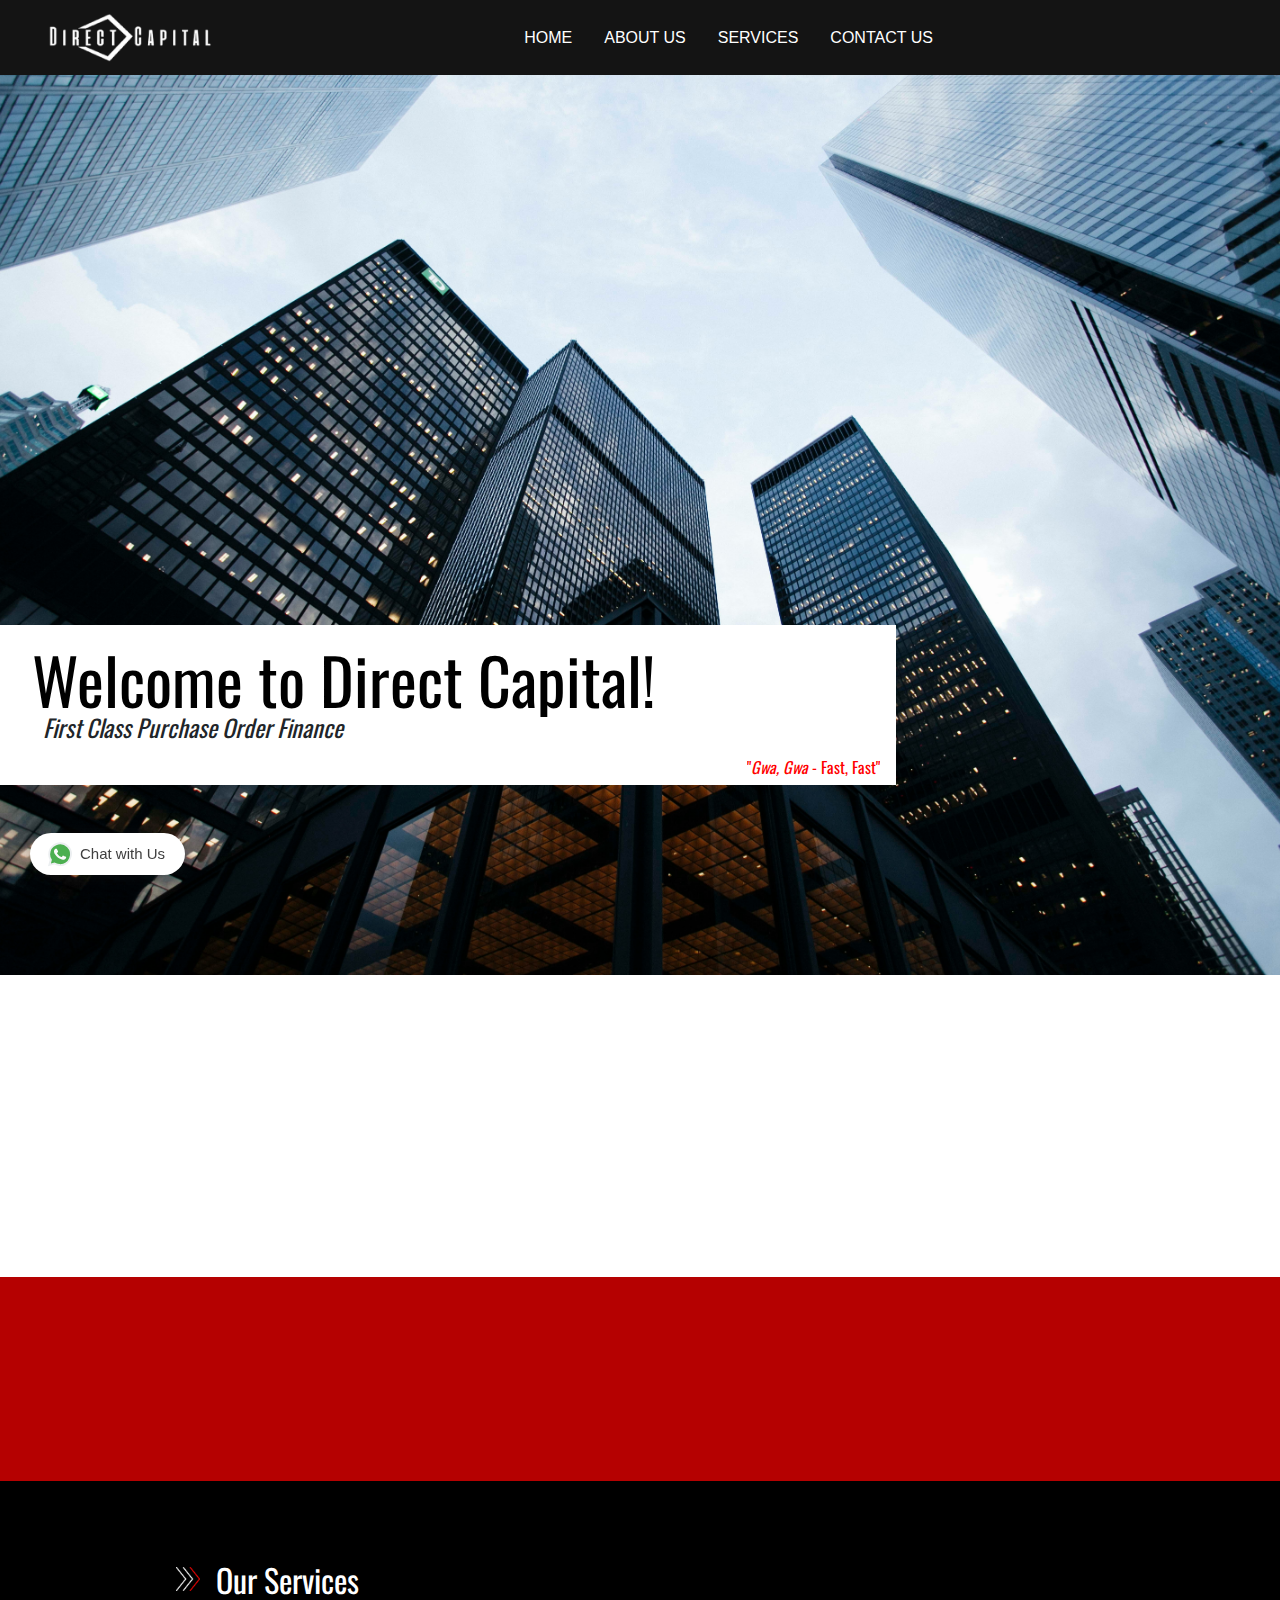
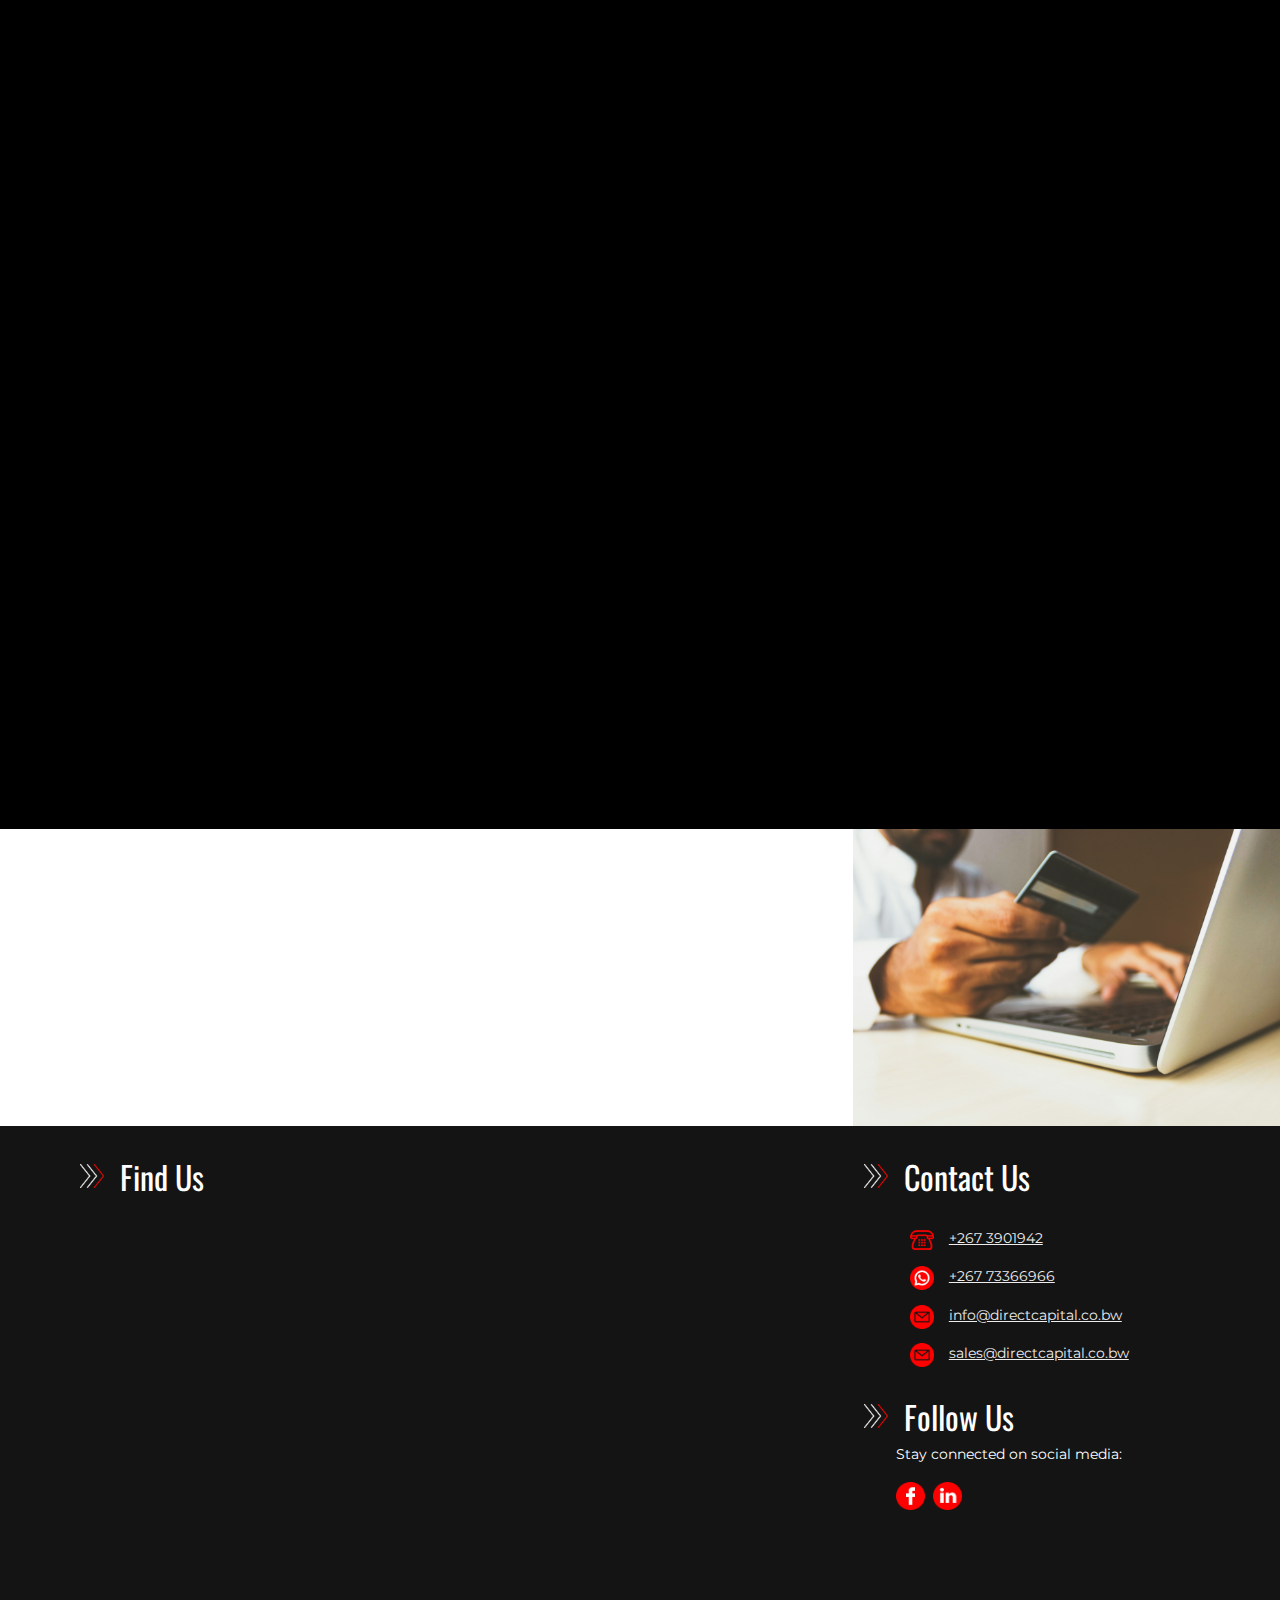
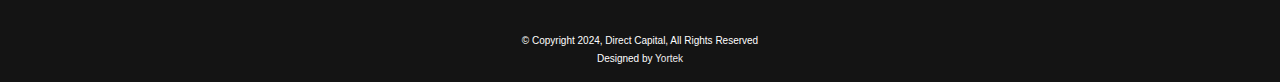
==== commit 5ac394c3: "responsivness and organisation and fine tuning" ====
--- a/index.html
+++ b/index.html
@@ -6,8 +6,10 @@
     <meta name="viewport" content="width=device-width, initial-scale=1.0">
     <link rel="icon" href="Images/cropped_image.png" />
     <title>Direct Capital</title>
-    <link rel="stylesheet" href="directcss.css">
-    <link rel="stylesheet" href="bootstrap.min.css">
+    <link rel="stylesheet" href="CSS/bootstrap.min.css">
+    <link rel="stylesheet" href="CSS/directcss.css">
+
+    <link rel="stylesheet" href="CSS/dropdown3.css">
 
     <link rel="preconnect" href="https://fonts.googleapis.com">
     <link rel="preconnect" href="https://fonts.gstatic.com" crossorigin>
@@ -15,31 +17,11 @@
 </head>
 
 <body>
-    <div class="header">
-
-        <header class=" fixed-top">
-
-            <nav class="d-flex navbar navbar-expand-md justify-content-evenly">
-                <div>
-                    <a href="index.html"><img class="icon" src="Images/lg-2.png" alt=""></a>
-                </div>
-                <div class="d-flex p-2 navbar nav navbar-expand-md justify-content-center">
-                    <div>
-                        <li><a href="index.html">Home</a></li>
-                    </div>
-                    <div class="line-left">
-                        <li><a href="about.html">About Us</a></li>
-                    </div>
-                    <div class="line-left">
-                        <li><a href="services.html">Our Services</a></li>
-                    </div>
-                    <div class="line-left">
-                        <li><a href="contact.html">Contact Us</a></li>
-                    </div>
-                </div>
-            </nav>
-        </header>
-    </div>
+     <!-- Found in NavFoot.js -->
+     <header id="Header">
+    </header>
+
+    
     <div class="header-1">
         <div class="bgwhite">
             <h1>Welcome to Direct Capital!</h1>
@@ -66,12 +48,12 @@
         </div>
     </div>
     <!-- Engagement -->
-     <div class="bg-red engagement center-content row">
+     <div class="bg-red engagement row margin-remove">
          <div class="col-md-8 reveal-fade-left">
              <h2>Do You Need Working Capital, Fast?</h2>
              <p>We offer tailored corporate financing solutions to address your specific cash flow needs, ensuring smooth operations and enabling growth opportunities for your business.</p>
          </div>
-         <div class="col-md-4 center-content reveal-fade-left">
+         <div class="col-md center-content reveal-fade-left">
             <button class="button-white" onclick="RedirectToContact()">Contact Us Now</button>
         </div>
          
@@ -132,8 +114,8 @@
             </div>
         </div>
     </div>
-    <div class="row know">
-        <div class="col-lg-8 center-content ">
+    <div class="row margin-remove know">
+        <div class="col-md-8 center-content ">
             <div class="padd reveal-fade-left">
                 <div class="d-flex ">
                     <img class="image-smaller" src="Images/fast-forward.png" alt="right-arrow">
@@ -150,62 +132,14 @@
                     </a>
             </div>
         </div>
-        <div class="col-lg-4 know">
-            <img src="Images/needs.jpg" alt="">
-        </div>
-    </div>
-    </div>
-    <div class="footer">
-        <footer class="padd-1">
-            <div id="contact" class="">
-                <div class=" row">
-                    <div class="col-md-8">
-                        <div class="d-flex">
-                            <img class="image-smaller" src="Images/fast-forward-red.png" alt="right-arrow">
-                            <h2>Find Us</h2>
-                        </div>
-                        <iframe
-                            src="https://www.google.com/maps/embed?pb=!1m18!1m12!1m3!1d1813.0595860514206!2d25.91819724564715!3d-24.654028583273288!2m3!1f0!2f0!3f0!3m2!1i1024!2i768!4f13.1!3m3!1m2!1s0x1ebb5ba11d16451b%3A0xad20371532a7c74d!2sPlot%20205%20Independence%20Ave%2C%20Gaborone!5e0!3m2!1sen!2sbw!4v1714737823194!5m2!1sen!2sbw"
-                            width="750" height="350" style="border:0; padding-top:1.5rem;" allowfullscreen=""
-                            loading="lazy" referrerpolicy="no-referrer-when-downgrade"></iframe>
-                            <br>
-                            <br>
-                    </div>
-
-                    <div class="col-md-4">
-                        <div class="d-flex">
-                            <img class="image-smaller" src="Images/fast-forward-red.png" alt="right-arrow">
-                            <h2>Contact Us</h2>
-                        </div>
-                        <ul class="margin-left">
-                            <li class="d-flex"><img class="image-smaller" src="Images/tele.png" alt="telephone icon"> <a
-                                    href="tel:+2673901942"> +267 3901942</a></li>
-                            <li class="d-flex"><img class="image-smaller" src="Images/app.png" alt="whatsapp icon"><a
-                                    href="tel:+26773366966"> +267 73366966</a></li>
-                            <li class="d-flex"><img class="image-smaller" src="Images/email.png" alt="email icon"><a
-                                    href="mailto:info@directcapital.co.bw "> info@directcapital.co.bw </a></li>
-                            <li class="d-flex"><img class="image-smaller" src="Images/email.png" alt="email icon"><a
-                                    href="mailto:sales@directcapital.co.bw">sales@directcapital.co.bw</a></li>
-                        </ul>
-                        <br>
-                        <div class="d-flex">
-                            <img class="image-smaller" src="Images/fast-forward-red.png" alt="right-arrow">
-                            <h2>Follow Us</h2>
-                        </div>
-                        <div class="margin-left">
-                            <p> Stay connected on social media:</p>
-                            <div class="d-flex">
-                                <a href="https://web.facebook.com/profile.php?id=100063589358012" target="_blank"><img
-                                        class="image-smaller-x" src="Images/facebook.png" alt="facebook logo"></a>
-                                <a href="https://www.linkedin.com/company/directcapital/" target="_blank"><img
-                                        class="image-smaller-x" src="Images/linkedin.png" alt="linked in logo"></a>
-                            </div>
-                        </div>
-                    </div>
-                </div>
-            </div>
-        </footer>
-    </div>
+        <div class="col-md-4 know padding-remove">
+            <img class="img-fit" src="Images/needs.jpg" alt="">
+        </div>
+    </div>
+    </div>
+     <!-- Footer Section -->
+     <footer id="Footer" class="footer">
+    </footer>
       <!-- Whatsapp Widget -->
       <div id='whatsapp-chat' class='hide'>
         <div class='header-chat'>
@@ -264,9 +198,6 @@
             <path fill="#fafafa"
                 d="M17.5 14.3c-.3 0-1.8-.8-2-.9-.7-.2-.5 0-1.7 1.3-.1.2-.3.2-.6.1s-1.3-.5-2.4-1.5a9 9 0 01-1.7-2c-.3-.6.4-.6 1-1.7l-.1-.5-1-2.2c-.2-.6-.4-.5-.6-.5-.6 0-1 0-1.4.3-1.6 1.8-1.2 3.6.2 5.6 2.7 3.5 4.2 4.2 6.8 5 .7.3 1.4.3 1.9.2.6 0 1.7-.7 2-1.4.3-.7.3-1.3.2-1.4-.1-.2-.3-.3-.6-.4z" />
         </svg> Chat with Us</a>
-    <footer class="footer-1"> &copy; Copyright 2024, Direct Capital, All Rights Reserved <div> Designed by <a
-                class="yortek" href="www.yortek.co.bw" target="_blank">Yortek</a></div>
-    </footer>
     <!-- Scroll Up Button -->
     <button id="scroll-to-top-btn">
         <img width="20" height="20" class="lazyloading-hidden lazyloaded" data-src="Images/right-arrow.png"
@@ -278,5 +209,7 @@
 <script src="JS/Bootstrap.min.js"></script>
 <script src="JS/directjs.js"></script>
 <script src="JS/Animations.js"></script>
+<script src="JS/NavFoot.js"></script>
+<script src="JS/dropdown3.js"></script>
 
 </html>
--- a/CSS/directcss.css
+++ b/CSS/directcss.css
@@ -0,0 +1,1554 @@
+/*
+  1. Use a more-intuitive box-sizing model.
+*/
+*,
+*::before,
+*::after {
+    box-sizing: border-box;
+}
+
+/*
+    2. Remove default margin
+  */
+* {
+    margin: 0;
+}
+
+/*
+    Typographic tweaks!
+    3. Add accessible line-height
+    4. Improve text rendering
+  */
+body {
+    line-height: 1.5;
+    -webkit-font-smoothing: antialiased;
+}
+
+/*
+    5. Improve media defaults
+  */
+img,
+picture,
+video,
+canvas,
+svg {
+    display: block;
+    max-width: 100%;
+}
+
+/*
+    6. Remove built-in form typography styles
+  */
+input,
+button,
+textarea,
+select {
+    font: inherit;
+}
+
+/*
+    7. Avoid text overflows
+  */
+p,
+h1,
+h2,
+h3,
+h4,
+h5,
+h6 {
+    overflow-wrap: break-word;
+    overflow: hidden;
+}
+
+/*
+    8. Create a root stacking context
+  */
+#root,
+#__next {
+    isolation: isolate;
+}
+
+:root {
+    --black: #000;
+    --black1: #141414;
+    --red: red;
+    --red1: rgb(219, 4, 4);
+    --red2: rgb(181, 1, 1);
+    --orange: orange;
+    --white: white;
+    --gray: rgb(238, 236, 236);
+
+}
+
+
+h1,
+h2,
+h3,
+h4,
+h5,
+h6 {
+    font-family: "Oswald", serif;
+    font-weight: 400;
+    font-style: normal;
+}
+
+p,
+li {
+    font-family: "Montserrat", sans-serif;
+    font-optical-sizing: auto;
+    font-weight: 400;
+    font-style: normal;
+    font-size: .9em !important;
+}
+/* fix for certain items*/
+.margin-remove{
+    margin-left: 0px !important;
+    margin-right: 0px !important;
+    
+}
+.padding-remove{
+    padding-left: 0px !important;
+    padding-right: 0px !important;
+}
+.btn:focus,.btn:active {
+    outline: none !important;
+    box-shadow: none;
+ }
+.img-fit{
+    object-fit: cover;
+    height: 100%;
+    width: 100%;
+}
+
+#snackbar {
+    visibility: hidden;
+    /* Hidden by default. Visible on click */
+    min-width: 250px;
+    /* Set a default minimum width */
+    margin-left: -125px;
+    /* Divide value of min-width by 2 */
+    background-color: green;
+    /* Black background color */
+    color: #fff;
+    /* White text color */
+    text-align: center;
+    /* Centered text */
+    border-radius: 2px;
+    /* Rounded borders */
+    padding: 16px;
+    /* Padding */
+    position: fixed;
+    /* Sit on top of the screen */
+    z-index: 1;
+    /* Add a z-index if needed */
+    right: 1%;
+    /* Center the snackbar */
+    top: 3.8rem;
+    /* 30px from the bottom */
+}
+
+/* Show the snackbar when clicking on a button (class added with JavaScript) */
+#snackbar.show {
+    visibility: visible;
+    /* Show the snackbar */
+    /* Add animation: Take 0.5 seconds to fade in and out the snackbar.
+                However, delay the fade out process for 2.5 seconds */
+    -webkit-animation: fadein 0.5s, fadeout 0.5s 4.5s;
+    animation: fadein 0.5s, fadeout 0.5s 4.5s;
+}
+
+#Negative-snackbar {
+    visibility: hidden;
+    /* Hidden by default. Visible on click */
+    min-width: 250px;
+    /* Set a default minimum width */
+    margin-left: -125px;
+    /* Divide value of min-width by 2 */
+    background-color: green;
+    /* Black background color */
+    color: #fff;
+    /* White text color */
+    text-align: center;
+    /* Centered text */
+    border-radius: 2px;
+    /* Rounded borders */
+    padding: 16px;
+    /* Padding */
+    position: fixed;
+    /* Sit on top of the screen */
+    z-index: 1;
+    /* Add a z-index if needed */
+    right: 1%;
+    /* Center the snackbar */
+    top: 3.8rem;
+    /* 30px from the bottom */
+}
+
+/* Show the snackbar when clicking on a button (class added with JavaScript) */
+#Negative-snackbar.show {
+    visibility: visible;
+    /* Show the snackbar */
+    /* Add animation: Take 0.5 seconds to fade in and out the snackbar.
+                However, delay the fade out process for 2.5 seconds */
+    -webkit-animation: fadein 0.5s, fadeout 0.5s 4.5s;
+    animation: fadein 0.5s, fadeout 0.5s 4.5s;
+}
+
+/* Animations to fade the snackbar in and out */
+@-webkit-keyframes fadein {
+    from {
+        top: 0;
+        opacity: 0;
+    }
+
+    to {
+        top: 30px;
+        opacity: 1;
+    }
+}
+
+@keyframes fadein {
+    from {
+        top: 0;
+        opacity: 0;
+    }
+
+    to {
+        top: 1%;
+        opacity: 1;
+    }
+}
+
+@-webkit-keyframes fadeout {
+    from {
+        top: 1%;
+        opacity: 1;
+    }
+
+    to {
+        top: 0;
+        opacity: 0;
+    }
+}
+
+@keyframes fadeout {
+    from {
+        top: 1%;
+        opacity: 1;
+    }
+
+    to {
+        top: 0;
+        opacity: 0;
+    }
+}
+
+
+#scroll-to-top-btn {
+    display: none;
+    /* Hide button by default */
+    position: fixed;
+    bottom: 20px;
+    right: 20px;
+    z-index: 99;
+    border: none;
+    outline: none;
+    background-color: var(--red1);
+    color: white;
+    cursor: pointer;
+    padding: 0.5rem;
+    border-radius: 0.5rem;
+}
+
+#scroll-to-top-btn:hover {
+    background-color: var(--red2);
+}
+
+/*Animations*/
+@media (min-width:1000px) {
+
+    .reveal-fade-up-3,
+    .reveal-fade-up-2 {
+        transition: 1.2s all ease;
+    }
+
+}
+
+.reveal-fade-up {
+    position: relative;
+    transform: translateY(150px);
+    opacity: 0;
+    transition: 1.5s all ease;
+overflow: hidden;
+
+}
+
+.reveal-fade-up.active {
+    transform: translateY(0);
+    opacity: 1;
+    overflow-y: hidden;
+}
+
+.reveal-fade-up-2 {
+    position: relative;
+    transform: translateY(150px);
+    opacity: 0;
+    transition: 2s all ease;
+
+}
+
+.reveal-fade-up-2.active {
+    transform: translateY(0);
+    opacity: 1;
+}
+
+.reveal-fade-up-3 {
+    position: relative;
+    transform: translateY(150px);
+    opacity: 0;
+    transition: 2.5s all ease;
+}
+
+.reveal-fade-up-3.active {
+    transform: translateY(0);
+    opacity: 1;
+}
+
+.reveal-fade-left {
+    /* position: relative;
+    transform: translateX(150px);
+    opacity: 0;
+    transition: 1.5s all ease; */
+    position: relative;
+    transform: translateX(-150px);
+    opacity: 0;
+    transition: 1.5s all ease;
+
+}
+
+.reveal-fade-left.active {
+    /* transform: translateX(0);
+    opacity: 1; */
+    transform: translateX(0);
+    opacity: 1;
+}
+
+.reveal-fade-right {
+    position: relative;
+    transform: translateX(-150px);
+    opacity: 0;
+    transition: 1.5s all ease;
+
+}
+
+.reveal-fade-right.active {
+    transform: translateX(0);
+    opacity: 1;
+}
+
+* {
+    /* overflow-x: hidden; */
+    scroll-behavior: smooth;
+}
+
+
+.iframe {
+    width: 100%;
+}
+.title {
+    background-image: url(../Images/title.png);
+    background-position: right;
+    background-repeat: no-repeat;
+    background-size: cover;
+    height: 8rem;
+    flex-wrap: wrap;
+    align-content: end;
+    /* justify-items: end; */
+    display: flex;
+}
+
+.title h2 {
+    margin-left: 5rem;
+    color: var(--white);
+    font-size: 2.5rem;
+}
+
+/* Navbar */
+.icon {
+    width: auto;
+    height: 75%;
+    margin-left: 3vw;
+}
+
+nav {
+    position: fixed;
+    background-color: var(--black1);
+    color: var(--gray);
+}
+#Header{
+    background-color: var(--black1);
+    color: var(--gray);
+}
+header {
+    padding: 5px;
+    width: 100%;
+    height: 75px;
+    background-color: rgb(218, 218, 218);
+    display: inline-flex;
+    justify-content: space-between;
+    align-items: center;
+}
+
+
+.navbar a {
+    border-top: 1px solid transparent;
+    padding: 0.5rem 1rem 0.5rem 1rem;
+    text-transform: uppercase;
+    color: var(--white);
+    text-decoration: none;
+}
+
+header li a:visited {
+    color: var(--white);
+}
+
+.header li a:hover {
+    cursor: pointer;
+    color: var(--red);
+}
+.bgwhite{
+    background-color: var(--white);
+}
+
+.header-1 {
+    width: auto;
+    height: 100vh;
+    background-image: url(../Images/back-1.jpg);
+    background-position: center;
+    background-repeat: no-repeat;
+    background-size: cover;
+    display: grid;
+    align-items: center;
+}
+
+.header-1 div {
+    width: 70%;
+    margin-left: 0rem;
+    margin-top: 40vh;
+    padding: 1em 0em 0em 0em
+}
+
+.header-1 div h1 {
+    font-size: 4em;
+    color: var(--black);
+    margin-left: 0.5em;;
+
+}
+
+.header-1 div h4 {
+    color: inherit;
+    margin-left: 1.8em;
+    margin-top: -.5em
+}
+
+.header-1 div h6 {
+    color: var(--red);
+    margin-top: .5em;
+    float:right;
+    margin-right: 1em;
+}
+
+.button-red {
+    color: var(--white);
+    background-color: var(--red);
+    border: 1px solid var(--red1);
+    width: 11rem;
+    padding:0.5em;
+    border-radius: .3rem;
+    margin: 1rem;
+}
+
+.button-white {
+    color: var(--black);
+    background-color: var(--white);
+    border: 1px solid var(--red1);
+    width: 10rem;
+    padding:0.5em;
+    border-radius: .3rem;
+    margin: auto;
+}
+
+.button-white:hover {
+    color: var(--red);
+    background-color: var(--white);
+    border: 1px solid var(--red1);
+    width: 10rem;
+    border-radius: .3rem;
+    margin: auto;
+}
+
+.button-white-1 {
+    color: var(--white);
+    background-color: var(--red);
+    border: 1px solid var(--red1);
+    width: 10rem;
+    padding:0.5em;
+    border-radius: .3rem;
+    margin: auto;
+}
+
+.button-white-1:hover {
+    color: var(--black);
+    background-color: var(--red);
+    border: 1px solid var(--red1);
+    width: 10rem;
+    border-radius: .3rem;
+    margin: auto;
+}
+
+.button-red:hover {
+    color: #fff;
+    background-color: var(--red2);
+    border-color: var(--red1);
+    cursor: pointer;
+}
+
+.header-2 {
+    padding: 3rem 8rem;
+    text-align: center;
+    background-color: var(--white);
+    overflow-y: hidden !important;
+}
+.engagement{
+    padding: 3rem 8rem;
+}
+.space {
+    padding-bottom: 1rem;
+}
+
+.block-2 {
+    /* border: 0.5px solid var(--black); */
+    box-shadow: 2px 2px 5px var(--red);
+    border-radius: 50%;
+    padding: 2rem 1.5rem;
+    background-color: var(--white);
+}
+
+.block-2 p {
+    width: 90%;
+    margin: auto;
+    font-size: 1rem;
+}
+
+.block-2 h4 {
+    font-size: 1.2rem;
+}
+
+.image-small {
+    height: 4rem;
+    width: auto;
+    margin: auto auto 1rem;
+}
+
+.padd {
+    padding: 3rem 8rem;
+}
+.padd-inner {
+    padding: 3rem 0rem;
+}
+
+.padd-1 {
+    padding: 2rem 4rem;
+}
+
+.padd-2 {
+    padding: 1.5rem 1rem;
+
+}
+
+/* .line-left {
+    border-left: 1px solid var(--gray);
+
+} */
+
+.no-line {
+    border: none;
+}
+
+/* About Us Section*/
+.about {
+    display: grid;
+    text-align: left;
+}
+
+.image-smaller {
+    height: 1.5rem;
+    margin: auto 1em 1em 1em;
+}
+
+.image-smallest {
+    height: 1rem;
+    margin: auto;
+}
+
+.image-smaller-x {
+    height: 1.8rem;
+    margin: auto;
+    margin-right: 0.5rem
+}
+
+
+.margin-left {
+    margin-left: 3rem;
+}
+
+.center-content {
+    display: grid;
+    align-content: center;
+}
+.center-content-1 {
+    display: grid;
+    align-content: center;
+    justify-content: center;
+}
+
+.button-red-1 {
+    color: #fff;
+    background-color: var(--red);
+    border: 1px solid var(--red1);
+    width: 8rem;
+    border-radius: .3rem;
+    margin-top: 0.5rem;
+}
+
+.button-red-1:hover {
+    color: #fff;
+    background-color: var(--red2);
+    border-color: var(--red1);
+    cursor: pointer;
+}
+
+/*Services*/
+.red {
+    background-color: var(--red2) !important;
+    color: var(--white) !important;
+}
+
+.black {
+    background-color: var(--black1) !important;
+    color: var(--white) !important;
+}
+
+.services {
+    padding: 2rem 10rem;
+    display: grid;
+    text-align: left;
+}
+
+.header-3 {
+    padding: 5rem 10rem;
+    text-align: center;
+    background-color: var(--black);
+    color: var(--white);
+}
+
+.block-3 {
+    border-radius: 0.2rem;
+    padding: 2rem 1.5rem;
+    color: var(--black);
+    background-color: var(--white);
+    border: 1px solid transparent;
+
+}
+
+.block-3:hover h4 {
+    color: var(--red);
+
+}
+
+.block-3:hover {
+    cursor: pointer;
+}
+
+.of-hidden {
+    overflow-y: hidden !important;
+}
+
+.bg-red {
+    background-color: var(--red2);
+    color: var(--white);
+    border: 1px solid transparent;
+}
+
+.bg-red:hover h4 {
+    color: var(--black);
+}
+
+.bg-white {
+    background-color: var(--white);
+    color: var(--black);
+    border: 1px solid transparent;
+}
+.block-3 p {
+    width: 90%;
+    margin: auto;
+    font-size: 1rem;
+}
+
+.block-3 h4 {
+    font-size: 1.2rem;
+}
+
+.footer {
+    background-color: var(--black1);
+    color: var(--white);
+   
+
+}
+
+.footer-1 {
+    background-color: var(--black1);
+    color: var(--white);
+    padding: 1rem;
+    text-align: center;
+    font-size: x-small;
+
+}
+
+/* .footer h2 {
+    padding-bottom: 0.2rem;
+} */
+
+.footer ul {
+    padding: 0;
+    padding-top: 1.5rem;
+}
+
+.footer a {
+    color: var(--gray);
+}
+
+.footer a:hover {
+    color: var(--white);
+}
+
+.footer a:visited {
+    color: var(--white);
+}
+
+.footer-1 div {
+    margin-top: 0.2rem;
+}
+
+.yortek {
+    color: var(--white);
+    text-decoration: none;
+}
+
+.yortek:hover {
+    color: var(--red1);
+    cursor: pointer;
+}
+
+/* About Page */
+
+/* About Us Section*/
+.abt {
+    display: grid;
+    text-align: left;
+}
+
+.abt-header-2 {
+    padding: 3rem 8rem 3rem;
+}
+
+.padd-top {
+    padding-top: 7rem;
+}
+
+.unique-box {
+    background-color: var(--red2);
+    gap: 2rem;
+    padding: 3rem 15rem 4rem;
+}
+
+.unique {
+    background-color: var(--red2);
+    gap: 2rem;
+    padding: 3rem 3rem 4rem;
+}
+
+.unique h2 {
+    color: var(--white)
+}
+
+.unq-box {
+    border: 1px solid transparent;
+    background-color: var(--white);
+    border-radius: .2rem;
+    /* max-width: 60% !important; */
+    text-align: center;
+    padding: 2rem;
+    display: grid;
+    align-items: center;
+}
+
+/* .unq-box:hover {
+    background-color: var(--black);
+    color: var(--white);
+} */
+
+.unq-box h4,
+.unq-box-1 h4 {
+    font-size: 1rem !important;
+    margin: 0rem;
+}
+
+.unq-box-1 {
+    border: 2px solid var(--black);
+    background-color: var(--black);
+    color: var(--white);
+    border-radius: .2rem;
+    /* max-width: 60% !important; */
+    text-align: center;
+    padding: 2rem 3rem;
+    display: grid;
+    align-items: center;
+}
+
+/* .unq-box-1:hover {
+    background-color: var(--white);
+    color: var(--black1);
+} */
+
+.header-1-1 {
+    width: auto;
+    height: auto;
+    background-image: url(../Images/back-1.jpg);
+    background-position: center;
+    background-repeat: no-repeat;
+    background-size: cover;
+    display: grid;
+    align-items: center;
+    padding: 4rem;
+}
+
+.header-31 {
+    padding: 5rem 7rem;
+    background-color: var(--black);
+    color: var(--white);
+    overflow: hidden;
+}
+.header-31-contact {
+    padding: 5rem 1rem;
+    background-color: var(--black);
+    color: var(--white);
+    overflow: hidden;
+}
+.header-31-2 {
+    padding: 4rem 5rem;
+    background-color: var(--black);
+    color: var(--white);
+}
+
+.width-80 {
+    width: 90%;
+    margin: auto;
+    align-items: center;
+}
+
+.values li {
+    line-height: 2em;
+}
+
+/*Contact Page*/
+.contact-header {
+    padding-top: 5.5rem;
+    background-image: url(../Images/background-1.jpg);
+    background-size: cover;
+    background-position: bottom;
+    background-repeat: no-repeat;
+    height: 12rem
+}
+
+.contact-header h3 {
+    margin-left: 2rem;
+    font-size: 3rem;
+    color: var(--white)
+}
+
+/* Contact Us Page*/
+
+.form1 {
+    /* background-color: var(--gray); */
+    height: auto;
+    padding: 4rem 8rem 2rem 8rem;
+}
+
+.form-group {
+    display: inline-block;
+    width: 100%;
+    margin-top: .5rem;
+}
+
+.form {
+    padding: 2rem 7rem;
+    width: 100%;
+}
+
+input[type="date"],
+input[type="time"],
+input[type="text"],
+input[type="email"],
+input[type="number"],
+textarea {
+    width: 100%;
+    padding: 1rem 0.5rem;
+    border: #ccc;
+    border-bottom: 1px solid var(--black);
+    outline: var(--white) !important;
+    box-sizing: border-box;
+    margin-bottom: 0.2rem;
+}
+
+.form button {
+    margin: auto;
+    width: 8rem;
+    margin-top: 2rem;
+    padding: 0.2rem;
+}
+
+@media (min-width: 992px) and (max-width: 1150px) {
+     .header-3 {
+        padding: 5rem 3rem;
+    }
+    .unique {
+        padding: 3rem 3rem 4rem;
+    }
+    .form1 {
+        padding: 4rem 2rem 2rem;
+    }
+    .form {
+        padding: 2rem 2rem;
+    }
+}
+
+@media screen and (max-width: 990px) {
+    .navbar {
+        display: none !important;
+        visibility: hidden;
+    }
+
+}
+@media (min-width: 501px) and (max-width: 750px) {
+
+    .header-2 {
+        padding: 5rem 3rem;
+    }
+    .abt-header-2 {
+        padding: 3rem 4rem;
+    }
+    .header-31 {
+        padding: 5rem 3rem;
+    }
+    .header-31-contact {
+        padding: 5rem 3rem;
+    }
+    .header-31-2 {
+        padding: 4rem 2rem;
+    }
+    .header-1-1 {
+        padding: 1rem 4rem;
+    }
+  
+}
+@media (min-width: 501px) and (max-width: 990px) {
+
+    .padd {
+        padding: 3rem 4rem;
+    }
+    .padd-inner {
+        padding: 3rem 4rem;
+    }
+    .header-3 {
+        padding: 5rem 3rem;
+    }
+    .engagement {
+        padding: 3rem 4rem;
+    }
+    .form {
+        padding: 2rem 2rem;
+    }
+    .form1 {
+        padding: 4rem 3rem 2rem;
+    }
+
+}
+@media screen and (max-width: 500px) {
+    .values{
+        margin-top: 2rem;
+    }
+    .header-1 div {
+        width: 90%;
+        margin-left: 0rem;
+        margin-top: 40vh;
+        padding: 1em 0em 0em 0em;
+    }
+    .title{
+        height: 5rem;
+    }
+    /*Index Page 500px*/
+    .engagement {
+        padding: 3rem 2rem;
+    }
+    /*Landing Page 500px*/
+    .header-1 div h1 {
+        font-size: 2em;
+    }
+
+    .header-1 div h4 {
+        font-size: 1em;
+    }
+
+    .header-1 div {
+        margin-left: 1rem;
+    }
+
+    .header-2 {
+        padding: 2em;
+    }
+
+    .margin-left {
+        margin-left: 0rem;
+        ;
+    }
+
+    .image-smaller {
+        margin-left: 0rem;
+    }
+
+    .h2,
+    h2 {
+        font-size: calc(1.325rem + -0.1vw) !important;
+    }
+
+    .button-red-1 {
+        margin: auto auto;
+    }
+
+    .header-3 {
+        padding: 3em 2em;
+    }
+
+    .d-flex {
+        justify-content: center;
+    }
+
+    .padd {
+        padding: 2em;
+    }
+
+    .padd button {
+        margin: auto auto;
+    }
+
+    .footer {
+        padding: 2em;
+
+    }
+
+    .footer .padd-1 {
+        padding: 0em;
+        ;
+    }
+
+    .margin-left p {
+        text-align: center;
+    }
+
+   
+
+    /*About Page 500px*/
+.abt-header-2{
+    padding:2em;
+}
+.abt-header-2 p{
+    text-align: justify;
+}
+.reverse{
+    flex-wrap: wrap-reverse;
+}
+.unique{
+    padding: 2em;;
+}
+.unq-box-1, .unq-box{
+    margin: auto;
+    min-width:80% !important;
+}
+.header-31, .header-31-2{
+    padding: 2em;;
+}
+.header-31 div p{
+    text-align: center;
+}
+.header-31-contact div p{
+    text-align: center;
+}
+.header-1-1{
+    padding: 1em;;
+}
+.header-31-2 div p{
+    text-align: justify;
+}
+
+#scroll-to-top-btn img{
+    margin-bottom: 0.2em;;
+}
+.col-lg br{
+    display: none
+}
+
+
+/* Contact 500px*/
+.padd-2{
+    padding:.75rem 2rem
+}
+.padd-2 .margin-left{
+    margin-left: 1.5em;
+}
+
+.form{
+    padding:1em 1.5em 1em 2.8em
+}
+
+.form1 {
+    padding: 4rem 1rem 2rem;
+}
+.know img{
+    margin-bottom: 0em;
+}
+}
+@media screen and (max-width: 480px) {
+    #whatsapp-chat {
+        width: auto;
+        left: 5%;
+        right: 5%;
+        font-size: 80%;
+    }
+
+}
+
+/*Whatsapp Button CSS*/
+  body {
+      font-family: "Lato", sans-serif;
+
+  }
+
+  #send-it a:link,
+  .blantershow-chat a:link,
+  .close-chat a:link,
+  #send-it a:visited,
+  .blantershow-chat a:visited,
+  .close-chat a:visited,
+  .blantershow-chat a {
+      color: #444;
+      text-decoration: none;
+      transition: all 0.4s ease-in-out;
+  }
+
+  /* h1 {
+      font-size: 20px;
+      text-align: center;
+      display: block;
+      background: linear-gradient(to right top, #6f96f3, #164ed2);
+      padding: 20px;
+      color: #fff;
+      border-radius: 50px;
+  } */
+
+  /* CSS Multiple Whatsapp Chat */
+  .whatsapp-name {
+      font-size: 16px;
+      font-weight: 600;
+      padding-bottom: 0;
+      margin-bottom: 0;
+      line-height: 0.5;
+      align-content: center;
+  }
+
+  #whatsapp-chat {
+      box-sizing: border-box !important;
+      outline: none !important;
+      position: fixed;
+      width: 350px;
+      border-radius: 10px;
+      box-shadow: 0 1px 15px rgba(32, 33, 36, 0.28);
+      bottom: 90px;
+      left: 30px;
+      overflow: hidden;
+      z-index: 99;
+      animation-name: showchat;
+      animation-duration: 1s;
+      transform: scale(1);
+  }
+
+  a.blantershow-chat {
+      /*   background: #009688; */
+      background: #fff;
+      color: #404040;
+      position: fixed;
+      display: flex;
+      font-weight: 400;
+      justify-content: space-between;
+      z-index: 98;
+      bottom: 25px;
+      left: 30px;
+      font-size: 15px;
+      padding: 10px 20px;
+      border-radius: 30px;
+      box-shadow: 0 1px 15px rgba(32, 33, 36, 0.28);
+      text-decoration: none;
+  }
+
+  a.blantershow-chat svg {
+      transform: scale(1.2);
+      margin: 0 10px 0 0;
+  }
+
+  .header-chat {
+      /*   background: linear-gradient(to right top, #6f96f3, #164ed2); */
+      background: #009688;
+      background: #095e54;
+      color: #fff;
+      padding: 20px;
+  }
+
+  .header-chat h3 {
+      margin: 0 0 10px;
+  }
+
+  .header-chat p {
+      font-size: 14px;
+      line-height: 1.7;
+      margin: 0;
+  }
+
+  .info-avatar {
+      position: relative;
+      display: flex;
+      align-items: center;
+  }
+
+  .info-avatar img {
+      border-radius: 100%;
+      width: 50px;
+      float: left;
+      margin: 0 10px 0 0;
+  }
+
+  a.informasi {
+      padding: 20px;
+      display: block;
+      overflow: hidden;
+      animation-name: showhide;
+      animation-duration: 0.5s;
+  }
+
+  a.informasi:hover {
+      background: #f1f1f1;
+  }
+
+  .info-chat span {
+      display: block;
+  }
+
+  #get-label,
+  span.chat-label {
+      font-size: 12px;
+      color: #888;
+  }
+
+  #get-nama,
+  span.chat-nama {
+      margin: 5px 0 0;
+      font-size: 15px;
+      font-weight: 700;
+      color: #222;
+  }
+
+  #get-label,
+  #get-nama {
+      color: #fff;
+  }
+
+  span.my-number {
+      display: none;
+  }
+
+  textarea#chat-input {
+      border: none;
+      font-family: "Arial", sans-serif;
+      width: 100%;
+      height: 40px;
+      outline: none;
+      resize: none;
+      padding: 10px;
+      font-size: 14px;
+      margin-bottom: 0%;
+  }
+
+  a#send-it {
+      width: 45px;
+      font-weight: 700;
+      padding: 10px 9px 0;
+      background: #eee;
+
+
+      svg {
+          fill: #a6a6a6;
+          height: 24px;
+          width: 24px;
+      }
+  }
+
+  .first-msg {
+      background: transparent;
+      padding: 30px;
+      text-align: center;
+
+      & span {
+          background: #e2e2e2;
+          color: #333;
+          font-size: 14.2px;
+          line-height: 1.7;
+          border-radius: 10px;
+          padding: 15px 20px;
+          display: inline-block;
+      }
+  }
+
+  .start-chat .blanter-msg {
+      display: flex;
+  }
+
+  #get-number {
+      display: none;
+  }
+
+  a.close-chat {
+      position: absolute;
+      top: 5px;
+      right: 15px;
+      color: #fff;
+      font-size: 30px;
+      text-decoration: none;
+  }
+
+
+  @keyframes ZpjSY {
+      0% {
+          background-color: rgb(182, 181, 186);
+      }
+
+      15% {
+          background-color: rgb(17, 17, 17);
+      }
+
+      25% {
+          background-color: rgb(182, 181, 186);
+      }
+  }
+  @keyframes hPhMsj {
+      15% {
+          background-color: rgb(182, 181, 186);
+      }
+
+      25% {
+          background-color: rgb(17, 17, 17);
+      }
+
+      35% {
+          background-color: rgb(182, 181, 186);
+      }
+  }
+  @keyframes iUMejp {
+      25% {
+          background-color: rgb(182, 181, 186);
+      }
+
+      35% {
+          background-color: rgb(17, 17, 17);
+      }
+
+      45% {
+          background-color: rgb(182, 181, 186);
+      }
+  }
+  @keyframes showhide {
+      from {
+          transform: scale(0.5);
+          opacity: 0;
+      }
+  }
+  @keyframes showchat {
+      from {
+          transform: scale(0);
+          opacity: 0;
+      }
+  }
+
+  
+  #whatsapp-chat.hide {
+      display: none;
+      animation-name: showhide;
+      animation-duration: 0.5s;
+      transform: scale(1);
+      opacity: 1;
+  }
+  #whatsapp-chat.show {
+      display: block;
+      animation-name: showhide;
+      animation-duration: 0.5s;
+      transform: scale(1);
+      opacity: 1;
+  }
+  .whatsapp-message-container {
+      display: flex;
+      z-index: 1;
+  }
+  .whatsapp-message {
+      padding: 7px 14px 6px;
+      background-color: rgb(255, 255, 255);
+      border-radius: 0px 8px 8px;
+      position: relative;
+      transition: all 0.3s ease 0s;
+      opacity: 0;
+      transform-origin: center top 0px;
+      z-index: 2;
+      box-shadow: rgba(0, 0, 0, 0.13) 0px 1px 0.5px;
+      margin-top: 4px;
+      margin-left: -54px;
+      max-width: calc(100% - 66px);
+  }
+  .whatsapp-chat-body {
+      padding: 20px 20px 20px 10px;
+      background-color: rgb(230, 221, 212);
+      position: relative;
+
+      &::before {
+          display: block;
+          position: absolute;
+          content: "";
+          left: 0px;
+          top: 0px;
+          height: 100%;
+          width: 100%;
+          z-index: 0;
+          opacity: 0.08;
+          background-image: url("https://elfsight.com/assets/chats/patterns/whatsapp.png");
+          /*background-image: url(https://res.cloudinary.com/eventbree/image/upload/v1575782560/Widgets/whatsappbg_opt.jpg);*/
+      }
+  }
+  .dAbFpq {
+      display: flex;
+      z-index: 1;
+  }
+  .eJJEeC {
+      background-color: rgb(255, 255, 255);
+      width: 52.5px;
+      height: 32px;
+      border-radius: 16px;
+      display: flex;
+      -moz-box-pack: center;
+      justify-content: center;
+      -moz-box-align: center;
+      align-items: center;
+      margin-left: 10px;
+      opacity: 0;
+      transition: all 0.1s ease 0s;
+      z-index: 1;
+      box-shadow: rgba(0, 0, 0, 0.13) 0px 1px 0.5px;
+  }
+  .hFENyl {
+      position: relative;
+      display: flex;
+  }
+  .ixsrax {
+      height: 5px;
+      width: 5px;
+      margin: 0px 2px;
+      border-radius: 50%;
+      display: inline-block;
+      position: relative;
+      animation-duration: 1.2s;
+      animation-iteration-count: infinite;
+      animation-timing-function: linear;
+      top: 0px;
+      background-color: rgb(158, 157, 162);
+      animation-name: ZpjSY;
+  }
+  .dRvxoz {
+
+      height: 5px;
+      width: 5px;
+      margin: 0px 2px;
+      background-color: rgb(182, 181, 186);
+      border-radius: 50%;
+      display: inline-block;
+      position: relative;
+      animation-duration: 1.2s;
+      animation-iteration-count: infinite;
+      animation-timing-function: linear;
+      top: 0px;
+      animation-name: hPhMsj;
+  }
+  .kAZgZq {
+      padding: 7px 14px 6px;
+      background-color: rgb(255, 255, 255);
+      border-radius: 0px 8px 8px;
+      position: relative;
+      transition: all 0.3s ease 0s;
+      opacity: 0;
+      transform-origin: center top 0px;
+      z-index: 2;
+      box-shadow: rgba(0, 0, 0, 0.13) 0px 1px 0.5px;
+      margin-top: 4px;
+      margin-left: -54px;
+      max-width: calc(100% - 66px);
+
+      &::before {
+          position: absolute;
+          background-image: url("[data-uri]");
+          background-position: 50% 50%;
+          background-repeat: no-repeat;
+          background-size: contain;
+          content: "";
+          top: 0px;
+          left: -12px;
+          width: 12px;
+          height: 19px;
+      }
+  }
+  .bMIBDo {
+      font-size: 13px;
+      font-weight: 700;
+      line-height: 28px;
+      color: rgba(0, 0, 0, 0.4);
+  }
+  .iSpIQi {
+      font-size: 14px;
+      line-height: 10px;
+      margin-top: 4px;
+      color: rgb(17, 17, 17);
+  }
+  .cqCDVm {
+      text-align: right;
+      margin-top: 4px;
+      font-size: 12px;
+      line-height: 22px;
+      color:
+          rgba(17, 17, 17, 0.5);
+      margin-right: -8px;
+      margin-bottom: -4px;
+  }
+
--- a/CSS/dropdown3.css
+++ b/CSS/dropdown3.css
@@ -0,0 +1,199 @@
+:root {
+    --black: #000;
+    --black1: #141414;
+    --red: red;
+    --red1: rgb(219, 4, 4);
+    --red2: rgb(181, 1, 1);
+    --orange: orange;
+    --white: white;
+    --gray: rgb(238, 236, 236);
+
+}
+
+/* The dropdown container */
+.dropdown {
+    float: left;
+    overflow: hidden;
+    color: var(--red);
+}
+
+/* Dropdown button */
+.dropdown .dropbtn {
+    font-size: 16px;
+    border: none;
+    outline: none;
+    background-color: inherit;
+    font-family: inherit;
+    /* Important for vertical align on mobile phones */
+    margin: 0;
+    /* Important for vertical align on mobile phones */
+    align-items: center;
+    padding: 0;
+}
+
+.dropdown:hover .dropbtn {
+    color: var(--black);
+    text-decoration: none;
+}
+
+/* Dropdown content (hidden by default) */
+.dropdown-content {
+    display: none;
+    position: absolute;
+    background-color: var(--red2);
+    min-width: 180px;
+    box-shadow: 0px 8px 16px 0px rgba(0, 0, 0, 0.2);
+    z-index: 1;
+}
+
+/* Links inside the dropdown */
+.dropdown-content a {
+    float: none;
+    color: var(--white);
+    padding: 1rem;
+    text-decoration: none;
+    display: block;
+    text-align: left;
+}
+
+/* Add a grey background color to dropdown links on hover */
+.dropdown-content a:hover {
+    background-color: var(--black1);
+    color: var(--white)!important;
+}
+
+/* Show the dropdown menu on hover */
+.dropdown:hover .dropdown-content {
+    display: block;
+}
+
+/* Drop Down Icon */
+
+/* 3dot drop down */
+
+.hamburger {
+    display: none;
+    visibility: hidden;
+}
+
+.dropdown-3 {
+    position: relative;
+    display: inline-block;
+    right: 1rem;
+}
+
+/* Style for the button */
+.dropdown-btn-2 {
+    background-color: transparent;
+    border: none;
+    cursor: pointer;
+}
+
+.dropdown-btn-2 i {
+    font-size: 15px;
+    color: #000;
+}
+
+/* Style for the button */
+.dropdown-btn-2 {
+    background-color: transparent;
+    border: none;
+    cursor: pointer;
+}
+
+.dropdown-btn-2 i {
+    font-size: 15px;
+    color: #000;
+}
+
+  /* button one */
+  header button {
+      background-color: inherit;
+      border: none;
+  }
+
+  .button-one {
+      --button-color: var(--red);
+  }
+
+  .button-one .line {
+      transition: y 300ms ease-in 300ms, rotate 300ms ease-in, opacity 0ms 300ms;
+      transform-origin: center;
+  }
+
+  .button-one[aria-expanded="true"] .line {
+      transition: y 300ms ease-in, rotate 300ms ease-in 300ms, opacity 0ms 300ms;
+  }
+
+  .button-one[aria-expanded="true"] :is(.top, .bottom) {
+      y: 45;
+  }
+
+  .button-one[aria-expanded="true"] .top {
+      rotate: 45deg;
+  }
+
+  .button-one[aria-expanded="true"] .middle {
+      opacity: 0;
+  }
+
+  .button-one[aria-expanded="true"] .bottom {
+      rotate: -45deg;
+  }
+
+
+
+  #HamburgerDrop button {
+    background-color: inherit;
+    border: none;
+}
+
+@media screen and (max-width:990px) {
+
+    .dropdown-content {
+        right: 2.8rem;
+        top: 0.2rem;
+    }
+
+    /* Show the dropdown menu on hover */
+    .dropdown:hover .dropdown-content {
+        display: block;
+    }
+
+    .dropdown-3 .dropdown-content {
+        display: none;
+    }
+
+    .dropdown .menu-items {
+        display: none;
+    }
+
+    .dropdown-content1 {
+        display: block;
+    }
+
+    /* Show the dropdown content and sub-dropdown content on click */
+    .dropdown-3.active .dropdown-content {
+        display: block;
+    }
+
+    .dropdown.active .menu-items {
+        display: block;
+    }
+
+    .navbar a {
+        /* padding-left: 0px; */
+        text-decoration: none;
+    }
+
+    .hamburger {
+        display: block;
+        visibility: visible;
+    }
+
+    .links-container {
+        display: none;
+        visibility: hidden;
+    }
+    
+}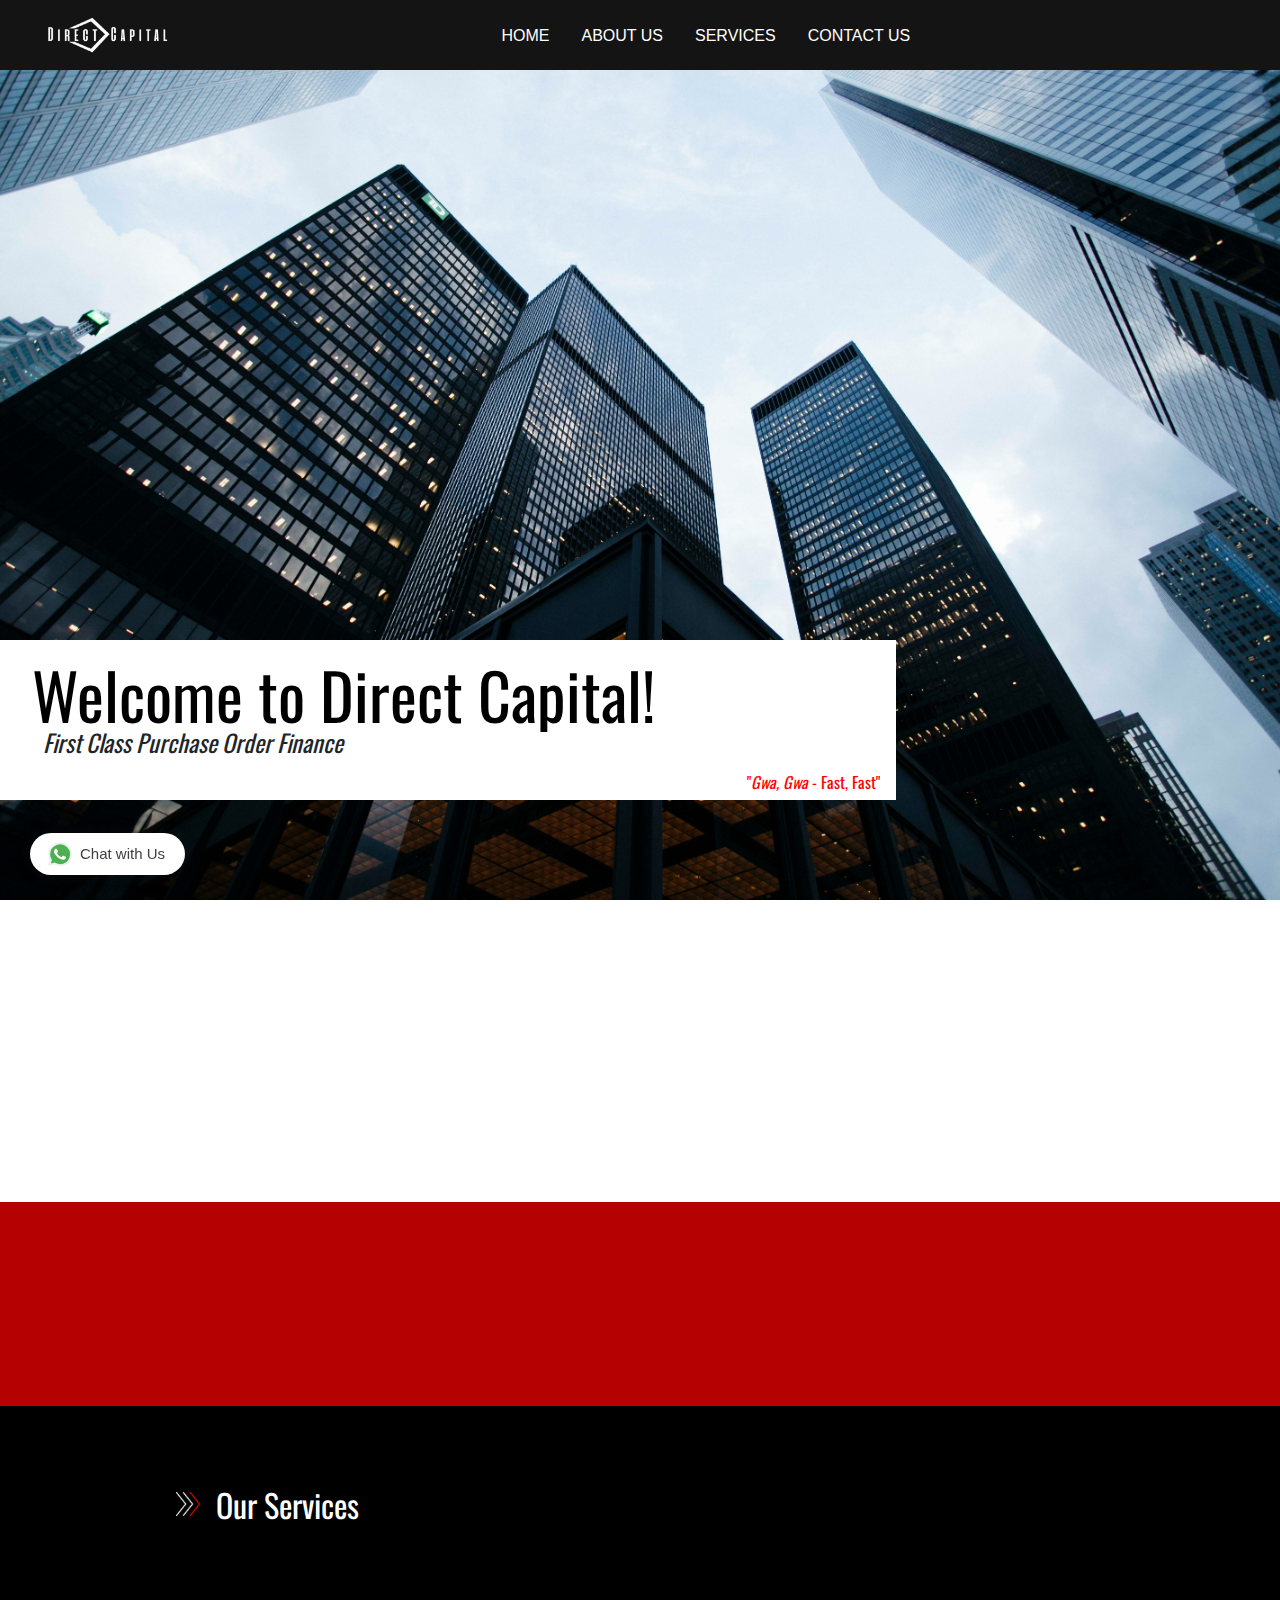
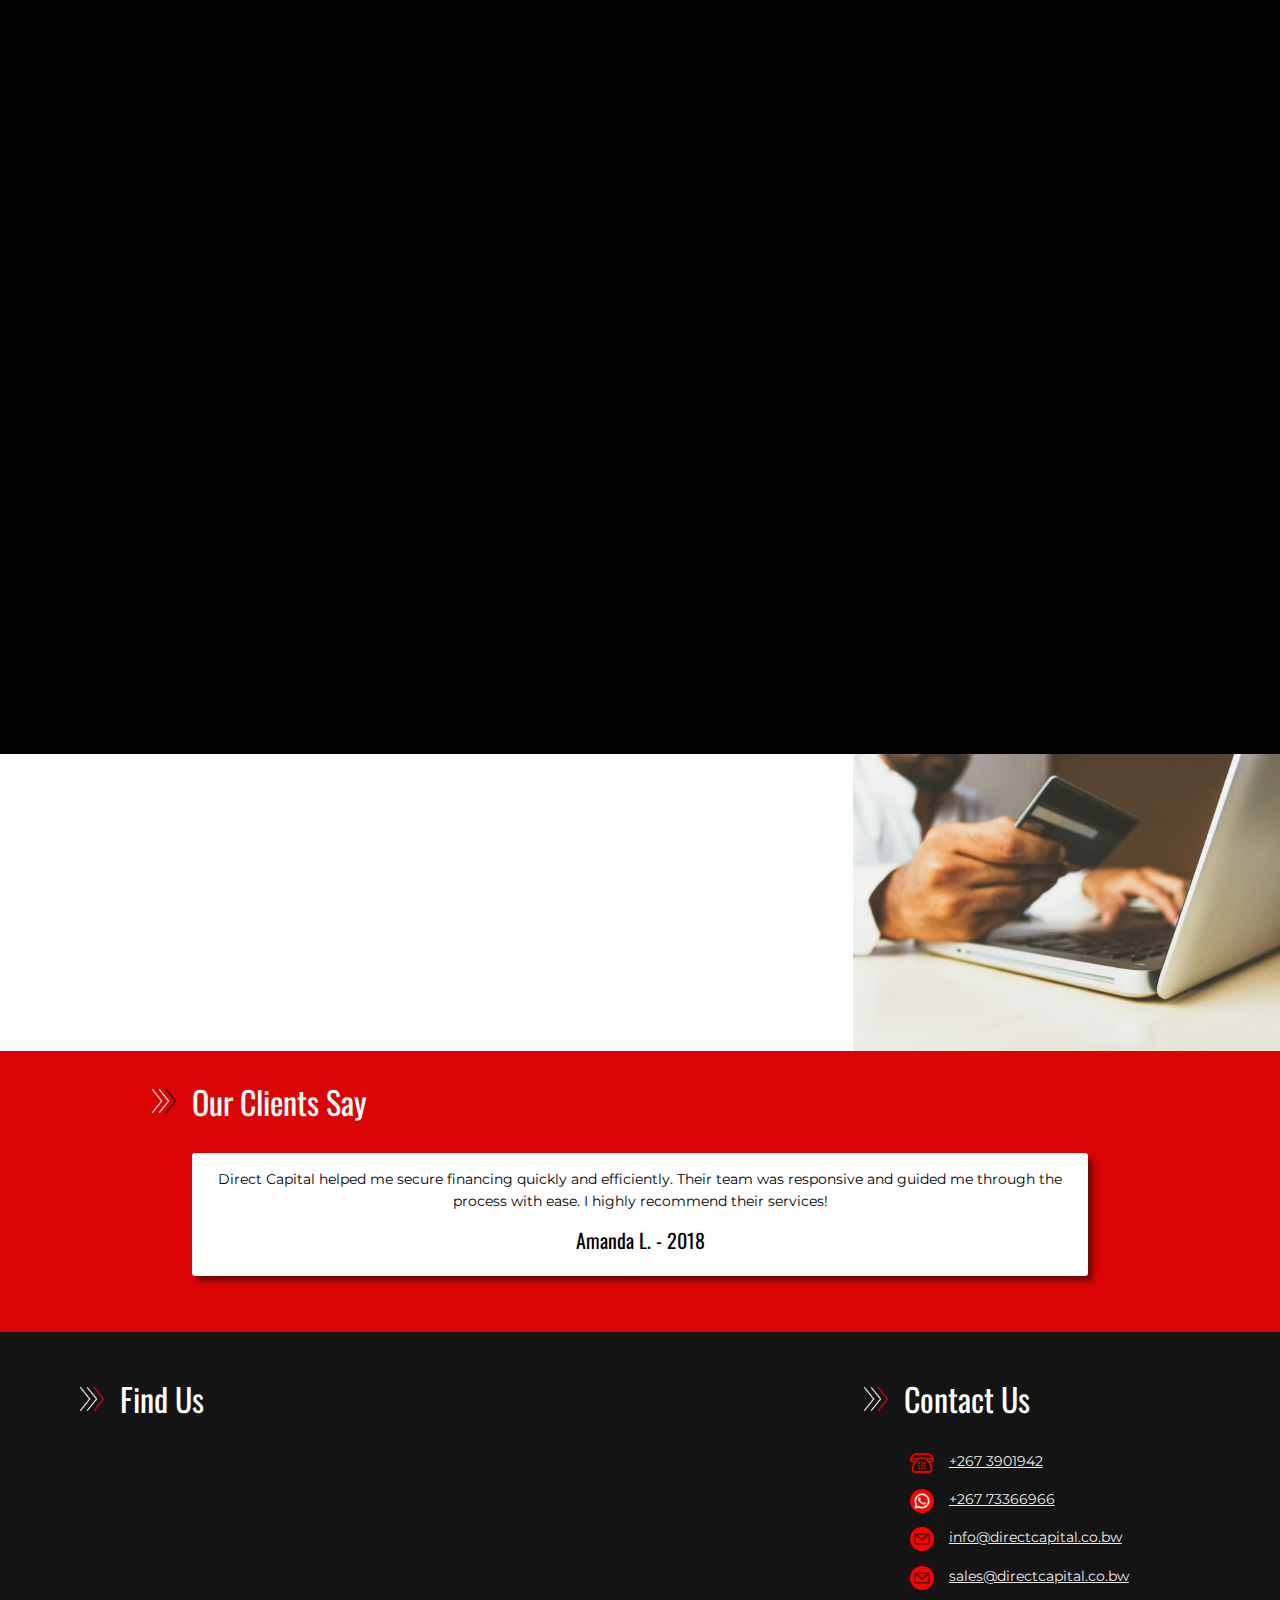
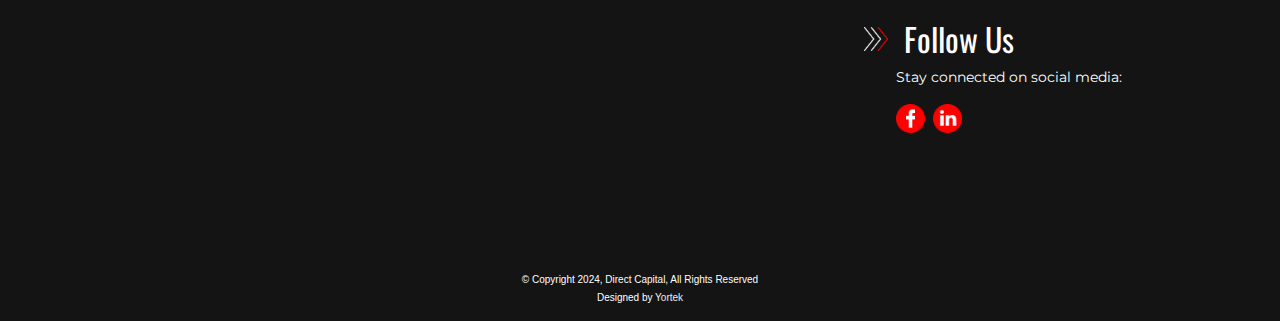
==== commit e3c7269c: "Update index.html" ====
--- a/index.html
+++ b/index.html
@@ -136,6 +136,45 @@
             <img class="img-fit" src="Images/needs.jpg" alt="">
         </div>
     </div>
+    <div class="testim-sect">
+        <div class="d-flex mb-4">
+            <img class="image-smaller" src="Images/fast-forward-white.png" alt="right-arrow">
+            <h2> Our Clients Say</h2>
+        </div>
+        <div class="media-scroller">
+            <div class="testimonial active">
+              <p>
+                Direct Capital helped me secure financing quickly and efficiently. Their team was responsive and guided me through the process with ease. I highly recommend their services!
+              </p>
+              <h5>Amanda L. - 2018</h5>
+            </div>
+            <div class="testimonial">
+              <p>
+                I had a great experience working with Direct Capital. They provided competitive rates and personalized service that exceeded my expectations. Definitely a trusted partner for financial solutions.
+              </p>
+              <h5>Samantha K. - 2020</h5>
+            </div>
+            <div class="testimonial">
+              <p>
+                Choosing Direct Capital was the best decision for my business. Their professionalism and commitment to finding the right financing options made a significant difference. Highly recommended!
+              </p>
+              <h5>Sophia K. - 2020</h5>
+            </div>
+            <div class="testimonial">
+              <p>
+                Direct Capital understands the needs of small businesses like mine. Their flexibility and understanding during the loan process were commendable. I'm grateful for their support.
+              </p>
+              <h5>Tsholofelo K. - 2021</h5>
+            </div>
+            <div class="testimonial">
+              <p>
+                I'm impressed with the seamless experience I had with Direct Capital. From application to funding, everything was handled professionally. I highly recommend their services for any financial needs.
+              </p>
+              <h5>Karabo T. - 2022</h5>
+            </div>
+          </div>
+          
+      </div>
     </div>
      <!-- Footer Section -->
      <footer id="Footer" class="footer">
@@ -204,9 +243,8 @@
             alt="Back to top" src="Images/right-arrow.png">
     </button>
 </body>
-<script src="https://cdn.jsdelivr.net/npm/bootstrap@5.2.3/dist/js/bootstrap.min.js"></script>
 <script src="JS/jquery-3.6.4.min.js"></script>
-<script src="JS/Bootstrap.min.js"></script>
+<script src="JS/bootstrap.min.js"></script>
 <script src="JS/directjs.js"></script>
 <script src="JS/Animations.js"></script>
 <script src="JS/NavFoot.js"></script>
--- a/CSS/directcss.css
+++ b/CSS/directcss.css
@@ -118,6 +118,9 @@
     object-fit: cover;
     height: 100%;
     width: 100%;
+}
+.fixed-holder{
+    height: 70px !important;
 }
 
 #snackbar {
@@ -360,7 +363,7 @@
     background-position: right;
     background-repeat: no-repeat;
     background-size: cover;
-    height: 8rem;
+    height: 5.5rem;
     flex-wrap: wrap;
     align-content: end;
     /* justify-items: end; */
@@ -376,7 +379,7 @@
 /* Navbar */
 .icon {
     width: auto;
-    height: 75%;
+    height: 60%;
     margin-left: 3vw;
 }
 
@@ -388,15 +391,19 @@
 #Header{
     background-color: var(--black1);
     color: var(--gray);
+    position:fixed;
+    top: 0;
+    
 }
 header {
     padding: 5px;
     width: 100%;
-    height: 75px;
+    height: 70px;
     background-color: rgb(218, 218, 218);
     display: inline-flex;
     justify-content: space-between;
     align-items: center;
+    z-index: 1000;
 }
 
 
@@ -406,6 +413,9 @@
     text-transform: uppercase;
     color: var(--white);
     text-decoration: none;
+}
+.navbar a:hover{
+    color: var(--red1);
 }
 
 header li a:visited {
@@ -434,7 +444,7 @@
 .header-1 div {
     width: 70%;
     margin-left: 0rem;
-    margin-top: 40vh;
+    margin-top: 60vh;
     padding: 1em 0em 0em 0em
 }
 
@@ -558,7 +568,7 @@
 }
 
 .padd-1 {
-    padding: 2rem 4rem;
+    padding: 3rem 4rem;
 }
 
 .padd-2 {
@@ -775,7 +785,7 @@
 .unique {
     background-color: var(--red2);
     gap: 2rem;
-    padding: 3rem 3rem 4rem;
+    padding: 3rem 10rem 4rem;
 }
 
 .unique h2 {
@@ -918,6 +928,46 @@
     padding: 0.2rem;
 }
 
+
+      /* Testimonials Section*/
+      .testim-sect {
+        height: auto;
+        padding: 2rem 8.5rem;
+        background-color: var(--red1);
+        
+      }
+      .testim-sect p {
+        text-align: center;
+      }
+      .testim-sect h2 {
+        color: var(--white);
+      }
+      .media-scroller {
+        display: grid;
+        gap: 1rem;
+        padding-bottom: 1.5rem;
+      }
+      .testimonial {
+        display: none;
+        padding: 1rem;
+        width: 70vw;
+        text-align: center;
+        margin: auto auto;
+        color: var(--black);
+        background-color: var(--white);
+        object-fit: cover;
+        border-radius: .2rem;
+        box-shadow: 5px 5px 5px rgb(113, 9, 9);
+      }
+      .testimonial.active {
+        display: grid;
+      }
+      .testimonial h5 {
+        text-align: center;
+      }
+
+
+
 @media (min-width: 992px) and (max-width: 1150px) {
      .header-3 {
         padding: 5rem 3rem;
@@ -942,6 +992,12 @@
 }
 @media (min-width: 501px) and (max-width: 750px) {
 
+    .testim-sect{
+        padding: 1.5rem 3rem;
+    }
+    .testim-sect .mb-4{
+        margin-bottom: 0.5rem !important;
+    }
     .header-2 {
         padding: 5rem 3rem;
     }
@@ -985,13 +1041,19 @@
 
 }
 @media screen and (max-width: 500px) {
+    .testim-sect{
+        padding: 1.5rem 0rem;
+    }
+    .testim-sect .mb-4{
+        margin-bottom: 0.5rem !important;
+    }
     .values{
         margin-top: 2rem;
     }
     .header-1 div {
         width: 90%;
         margin-left: 0rem;
-        margin-top: 40vh;
+        margin-top: 60vh;
         padding: 1em 0em 0em 0em;
     }
     .title{
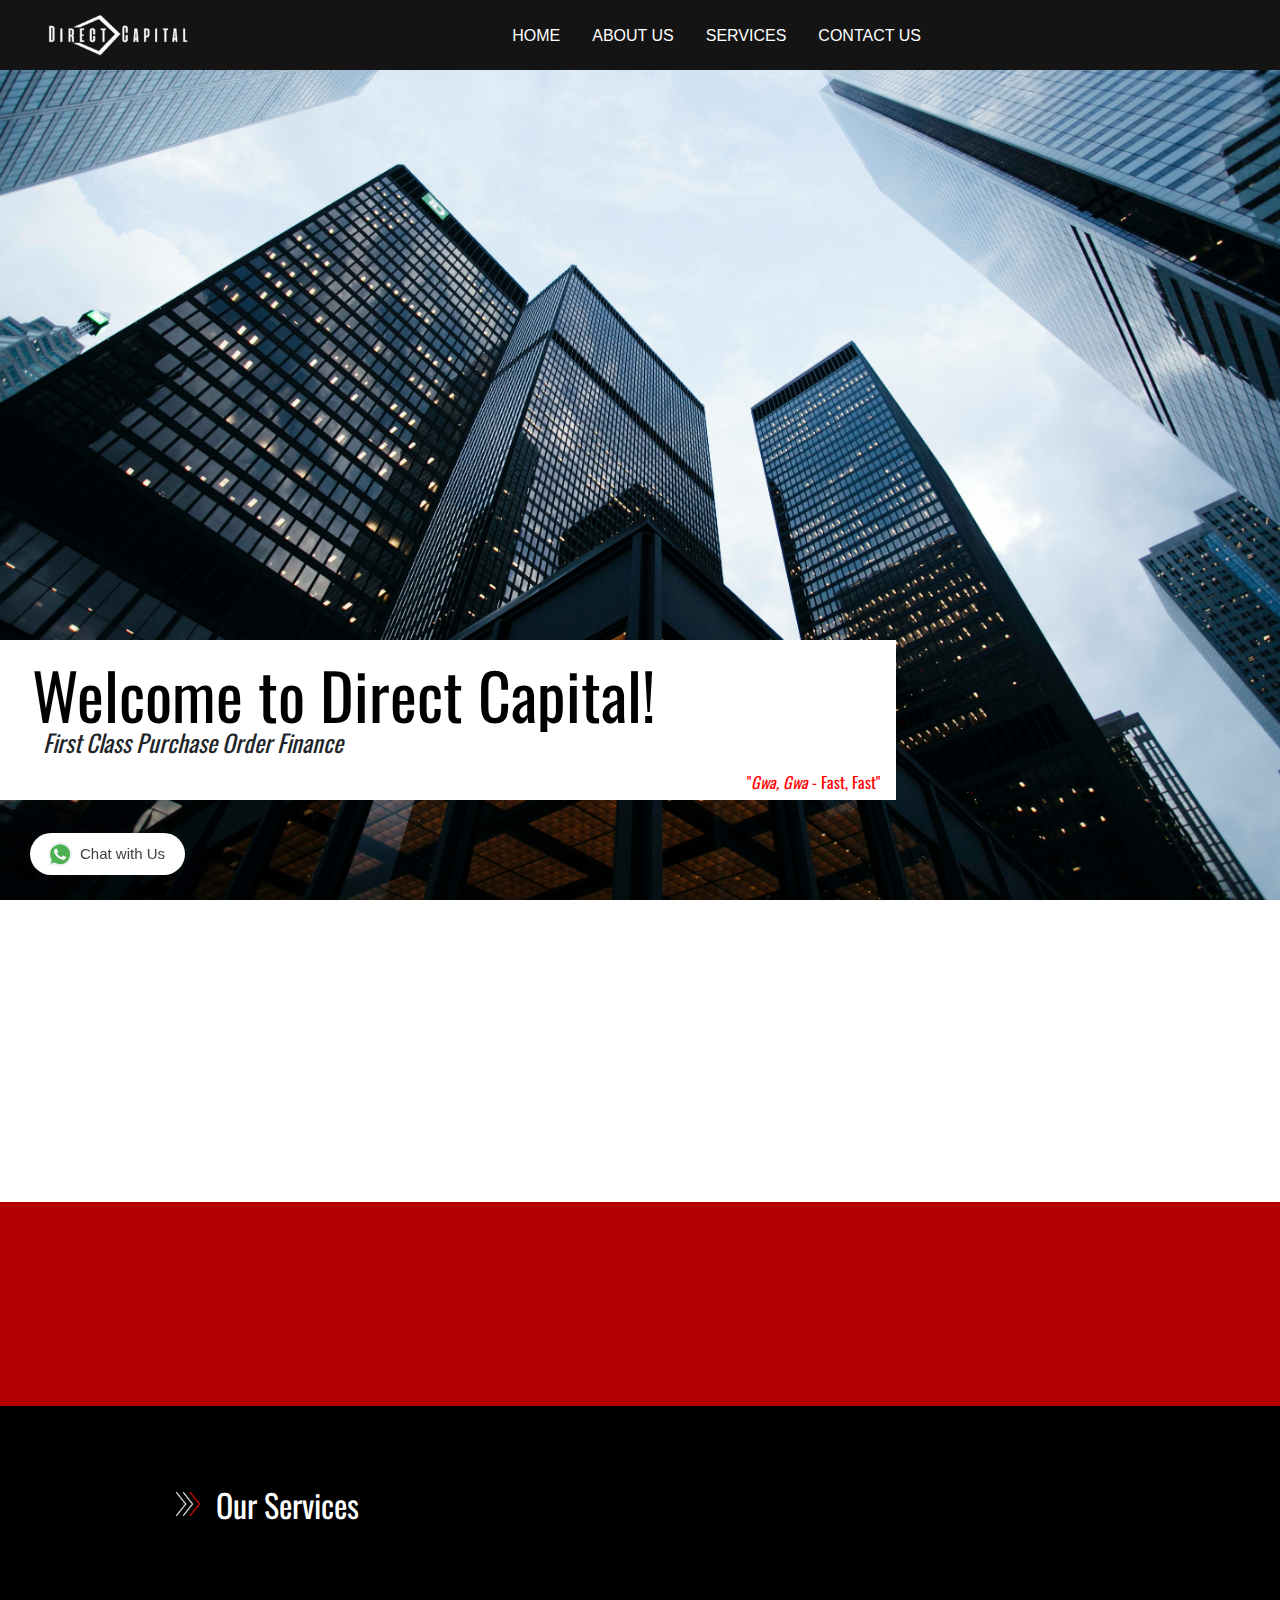
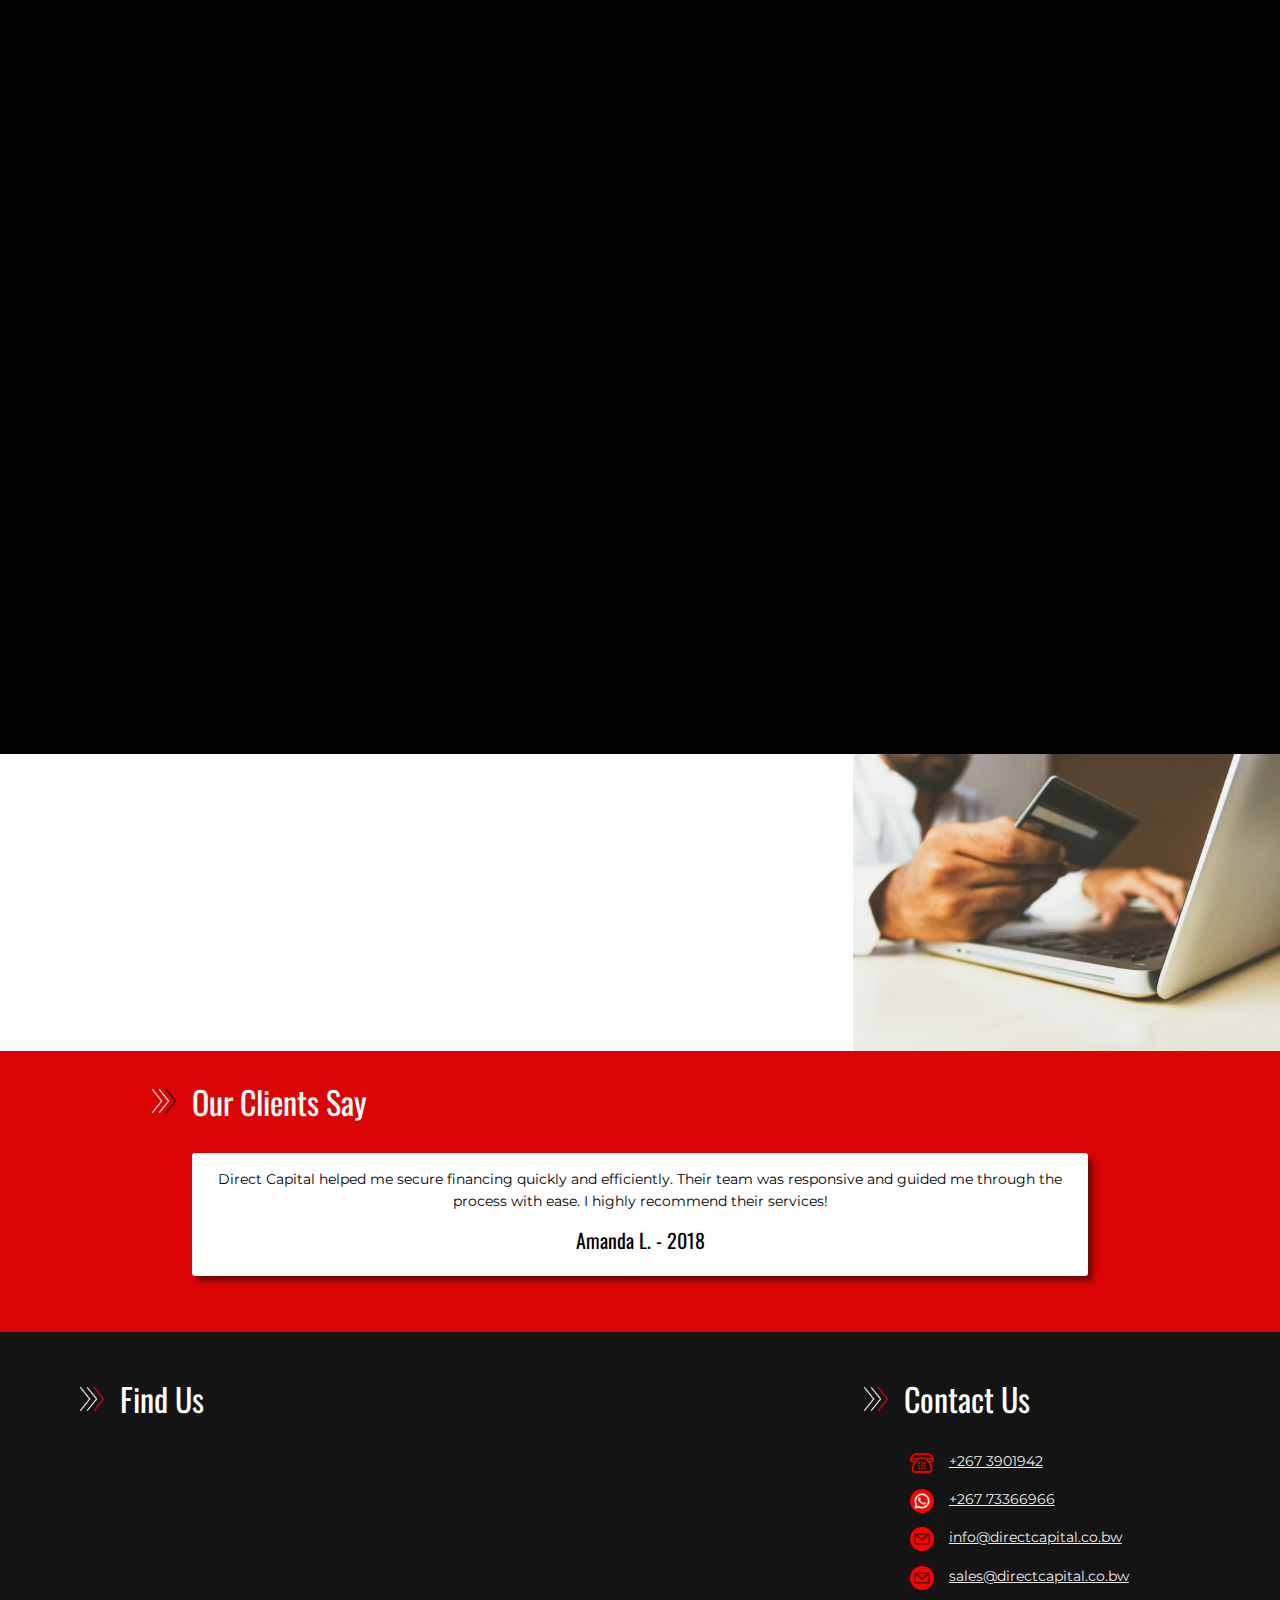
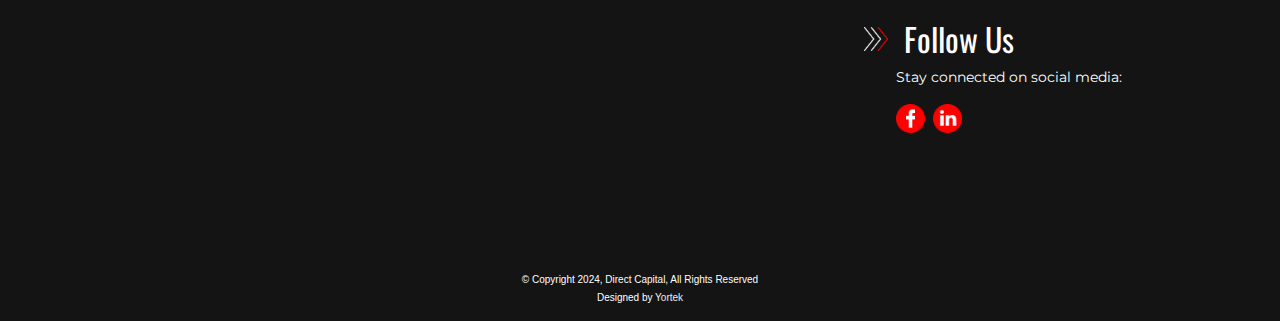
==== commit 5932a3fe: "Update index.html" ====
--- a/index.html
+++ b/index.html
@@ -185,10 +185,11 @@
             <div class='head-home'>
                 <div class='info-avatar center'>
                     <img src='Images/icon.png' />
-                    <span class="whatsapp-name"><h5>Direct Capital</h5></span>
-                </div>
-                <p><small>Typically replies within 24
-                        hours</small></p>
+                    <span class="whatsapp-name"><h5>Direct Capital</h5>
+                        <p><small>Typically replies within 24
+                            hours</small></p></span>
+                </div>
+                
             </div>
             <div class='get-new hide'>
                 <div id='get-label'></div>
--- a/CSS/directcss.css
+++ b/CSS/directcss.css
@@ -99,6 +99,13 @@
     font-weight: 400;
     font-style: normal;
     font-size: .9em !important;
+}
+
+.active-pg{
+    color:var(--red1) !important;
+}
+.no-a{
+    color: var(--white) !important;
 }
 /* fix for certain items*/
 .margin-remove{
@@ -966,8 +973,71 @@
         text-align: center;
       }
 
-
-
+    
+  
+
+      .step {
+        background-color:var(--red);
+        color: white;
+        padding: 20px;
+        height: 150px;
+        display: flex;
+        text-align: center;
+        align-items: center;
+        margin-bottom: 10px;
+        box-shadow: -10px -10px 0px 0px var(--black1);
+        border: 1px solid var(--red);
+    }
+    .step:hover{
+        background-color: var(--white);
+        border: 1px solid var(--black1);
+        color: var(--black);
+        cursor: pointer;
+        
+    }
+    
+    .arrow {
+        display: flex;
+        align-items: center;
+        justify-content: center;
+        font-size: 2rem;
+        max-width: fit-content;
+    }
+    .arrow-1 {
+        font-size: 2rem;
+        max-width: fit-content;
+    }
+    .receivable {
+        text-align: center;
+        margin-top: 2px;
+        font-weight: bold;
+        display: grid;
+        align-items: center;
+        width: 100%;
+        justify-content: center;
+        padding: 0rem 2rem ;
+    }
+    .long-arrow {
+        display: flex;
+        justify-content: center;
+        align-items: center;
+        margin: auto;
+    }
+    .long-arrow svg {
+        width: 100%;
+        margin: 0rem 2rem;
+    }
+
+
+        .steps {
+            padding-left: 2rem;
+            display: flex;
+            flex-wrap: nowrap;
+            overflow-x: auto;
+        }
+.sizes{
+    min-width: 200px;
+}
 @media (min-width: 992px) and (max-width: 1150px) {
      .header-3 {
         padding: 5rem 3rem;
@@ -1227,6 +1297,7 @@
       color: #fff;
       border-radius: 50px;
   } */
+ 
 
   /* CSS Multiple Whatsapp Chat */
   .whatsapp-name {
@@ -1236,6 +1307,9 @@
       margin-bottom: 0;
       line-height: 0.5;
       align-content: center;
+  }
+  .whatsapp-name h5{
+    margin-bottom: 0 ;
   }
 
   #whatsapp-chat {
@@ -1614,3 +1688,14 @@
       margin-bottom: -4px;
   }
 
+  @media screen and (max-width: 480px) {
+    #whatsapp-chat {
+        width: auto;
+        left: 5%;
+        right: 5%;
+        font-size: 80%;
+    }
+    .header-chat p {
+        line-height: 1.2;
+    }
+}
